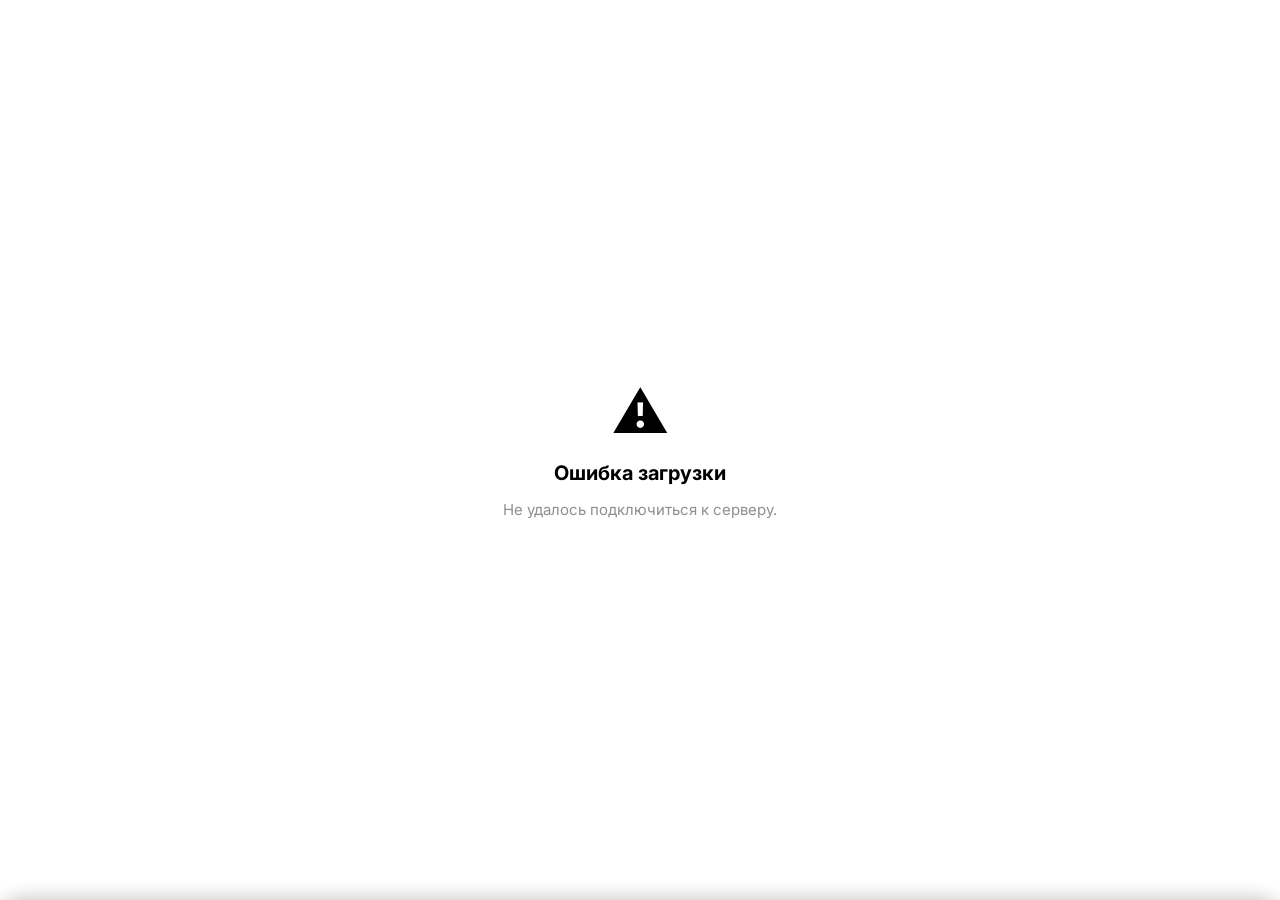
==== src/main/resources/static/mini/plinko/index.html @ 400efb2e "feat: VIP loyalty system — tiers, bi-weekly cashback, mini-app status card" ====
<!DOCTYPE html>
<html lang="ru">
<head>
<meta charset="UTF-8">
<meta name="viewport" content="width=device-width, initial-scale=1.0, user-scalable=no">
<meta http-equiv="Cache-Control" content="no-store, no-cache, must-revalidate">
<meta http-equiv="Pragma" content="no-cache">
<meta http-equiv="Expires" content="0">
<title>Reef Plinko</title>
<link rel="preconnect" href="https://fonts.googleapis.com">
<link rel="stylesheet" href="https://fonts.googleapis.com/css2?family=Inter:wght@400;500;600;700;800&display=swap">
<link rel="stylesheet" href="style.css?v=23">
<script src="https://telegram.org/js/telegram-web-app.js"></script>
</head>
<body>

<!-- Loading -->
<div id="screen-loading"><div class="spinner"></div></div>

<!-- Onboarding / error -->
<div id="screen-onboarding">
    <div class="ob-emoji">🏝️</div>
    <h2 id="ob-title">Сначала зарегистрируйся!</h2>
    <p id="ob-text">Сначала заверши регистрацию в боте — напиши /start</p>
</div>

<!-- App -->
<div id="app">

    <!-- Unified dark game zone: topbar + canvas -->
    <div id="game-zone">
        <div id="topbar">
            <span id="game-title">🪷 Reef Plinko</span>
            <button id="vip-btn" class="vip-badge-btn"><span id="vip-badge">🐚 VIP</span></button>
            <span id="balance-display">🐚 <span id="balance-num">0</span></span>
        </div>

        <!-- Last 10 results strip -->
        <div id="results-strip"></div>

        <div id="canvas-wrap">
            <canvas id="plinko-canvas"></canvas>
            <!-- Result floats as a glass pill over the canvas -->
            <div id="result-bar">
                <span id="result-text" class="neutral">Выбери ставку и бросай</span>
            </div>
        </div>
    </div>

    <div id="controls">

        <!-- Bet card -->
        <div class="ctrl-card">
            <div class="card-label">Ставка <span class="card-hint">баланс: <span id="balance-hint">0</span> 🐚</span></div>
            <div id="bet-row">
                <button class="adj-btn" id="bet-minus">−</button>
                <input type="number" id="bet-input" value="25" min="5"
                       inputmode="numeric" enterkeyhint="done" autocomplete="off">
                <span class="bet-unit">🐚</span>
                <button class="adj-btn" id="bet-plus">+</button>
            </div>
            <div id="mult-btns">
                <button class="mult-btn" data-mult="0.5">½</button>
                <button class="mult-btn" data-mult="2">×2</button>
                <button class="mult-btn" data-mult="5">×5</button>
                <button class="mult-btn" data-mult="10">×10</button>
                <button class="mult-btn" data-mult="max">MAX</button>
            </div>
        </div>

        <!-- Throw button -->
        <button id="throw-btn">БРОСИТЬ</button>
        <div id="auto-progress"><div id="auto-bar"></div></div>

        <!-- Settings card: risk + rows -->
        <div class="ctrl-card">
            <div class="card-label">Риск <span class="card-hint" id="rtp-label">возврат ~95.7%</span></div>
            <div class="seg-ctrl" id="risk-seg">
                <button class="seg-btn" data-val="LOW">🟢 Низкий</button>
                <button class="seg-btn active" data-val="MEDIUM">🟡 Средний</button>
                <button class="seg-btn" data-val="HIGH">🔴 Высокий</button>
            </div>
            <div class="card-label" style="margin-top:12px">Доска</div>
            <div class="seg-ctrl" id="rows-seg">
                <button class="seg-btn active" data-val="8">8 рядов</button>
                <button class="seg-btn" data-val="12" id="rows-btn-12">12 рядов 🔓</button>
            </div>
        </div>

        <!-- Toggles card -->
        <div class="ctrl-card toggles-card">
            <div class="toggle-row">
                <span class="toggle-label">Авто-спин (100x)</span>
                <label class="toggle">
                    <input type="checkbox" id="auto-check">
                    <span class="toggle-track"></span>
                </label>
            </div>
            <div class="toggle-divider"></div>
            <div class="toggle-row">
                <span class="toggle-label">Турбо режим ⚡</span>
                <label class="toggle">
                    <input type="checkbox" id="turbo-check">
                    <span class="toggle-track"></span>
                </label>
            </div>
        </div>

        <!-- Footer: leaderboard + VIP links -->
        <div class="lb-footer">
            <button id="lb-btn" class="link-btn">🏆 Рекорды</button>
            <button id="vip-open-btn" class="link-btn">🪸 Мой статус</button>
        </div>

    </div>

</div>

<!-- Jackpot fullscreen flash -->
<div id="jackpot-flash"></div>

<!-- VIP bottom sheet -->
<div id="vip-overlay">
    <div id="vip-backdrop"></div>
    <div id="vip-sheet">
        <div id="vip-handle"></div>
        <div id="vip-header">
            <span>✨ VIP статус</span>
            <button id="vip-close">✕</button>
        </div>
        <div id="vip-content">
            <div class="lb-placeholder">⏳ Загрузка...</div>
        </div>
    </div>
</div>

<!-- Leaderboard bottom sheet -->
<div id="lb-overlay">
    <div id="lb-backdrop"></div>
    <div id="lb-sheet">
        <div id="lb-handle"></div>
        <div id="lb-header">
            <span>🏆 Рекорды</span>
            <button id="lb-close">✕</button>
        </div>
        <div id="lb-content">
            <div class="lb-placeholder">⏳ Загрузка...</div>
        </div>
    </div>
</div>

<script type="module">
    import { init } from './ui.js?v=23';
    init();
</script>
</body>
</html>
---- src/main/resources/static/mini/plinko/style.css ----
/* Reef Plinko — Light theme + glass specular v1 */

* { box-sizing: border-box; margin: 0; padding: 0; }

:root {
    --bg:      #f2f2f7;
    --surface: #ffffff;
    --border:  #e5e5ea;
    --seg-bg:  #e5e5ea;
    --text:    #000000;
    --text2:   #8e8e93;
    --accent:  #007aff;
    --green:   #34c759;
    --red:     #ff3b30;
    --orange:  #ff9500;
    --gold:    #ff9f0a;
}

html, body {
    height: 100%;
    font-family: 'Inter', -apple-system, system-ui, sans-serif;
    background: var(--bg);
    color: var(--text);
    overflow: hidden;
    user-select: none;
    -webkit-tap-highlight-color: transparent;
}

/* ── Loading ────────────────────────────────────────────────────────────── */

#screen-loading {
    display: flex;
    align-items: center;
    justify-content: center;
    height: 100vh;
    background: var(--bg);
}

.spinner {
    width: 36px; height: 36px;
    border: 3px solid var(--border);
    border-top-color: var(--accent);
    border-radius: 50%;
    animation: spin .8s linear infinite;
}

@keyframes spin { to { transform: rotate(360deg); } }

/* ── Onboarding / error ─────────────────────────────────────────────────── */

#screen-onboarding {
    display: none;
    flex-direction: column;
    align-items: center;
    justify-content: center;
    height: 100vh;
    padding: 32px 24px;
    text-align: center;
    gap: 14px;
    background: var(--surface);
}

.ob-emoji { font-size: 56px; }

#screen-onboarding h2 { font-size: 20px; font-weight: 700; }

#screen-onboarding p {
    font-size: 15px;
    color: var(--text2);
    line-height: 1.5;
    max-width: 280px;
}

/* ── App layout ─────────────────────────────────────────────────────────── */

#app {
    display: none;
    flex-direction: column;
    height: 100vh;
    max-width: 480px;
    margin: 0 auto;
    background: var(--bg);
}

/* ── Game Zone ───────────────────────────────────────────────────────────── */

#game-zone {
    flex-shrink: 0;
    height: min(62vh, 500px);
    display: flex;
    flex-direction: column;
    background: var(--bg);
}

/* ── Header ─────────────────────────────────────────────────────────────── */

#topbar {
    display: flex;
    align-items: center;
    justify-content: space-between;
    padding: 12px 16px 10px;
    flex-shrink: 0;
}

#game-title {
    font-size: 16px;
    font-weight: 700;
    color: var(--text);
}

#balance-display {
    font-size: 14px;
    font-weight: 600;
    color: var(--accent);
    background: rgba(0, 122, 255, 0.09);
    border-radius: 12px;
    padding: 4px 11px;
}

/* ── Canvas ─────────────────────────────────────────────────────────────── */

#canvas-wrap {
    position: relative;
    flex: 1;
    min-height: 0;
    margin: 0 12px 12px;
    border-radius: 20px;
    overflow: hidden;
    background: var(--surface);
    border: 0.5px solid var(--border);
    /* Glass: subtle shadow + bright top highlight */
    box-shadow: 0 1px 6px rgba(0,0,0,0.10),
                inset 0 1px 0 rgba(255,255,255,1);
}

#plinko-canvas { display: block; width: 100%; height: 100%; }

/* ── Result pill ─────────────────────────────────────────────────────────── */

#result-bar {
    position: absolute;
    top: 8px;
    right: 10px;
    z-index: 10;
    pointer-events: none;
    white-space: nowrap;
    background: rgba(255,255,255,0.92);
    border: 1px solid var(--border);
    border-radius: 20px;
    padding: 4px 11px;
    display: flex;
    align-items: center;
    justify-content: center;
    box-shadow: 0 1px 6px rgba(0,0,0,0.08),
                inset 0 1px 0 rgba(255,255,255,1);
    opacity: 0;
    transform: translateY(-4px) scale(0.92);
    transition: opacity .18s ease, transform .18s ease, border-color .15s;
}

#result-bar.visible {
    opacity: 1;
    transform: translateY(0) scale(1);
}

#result-bar.bar-win     { border-color: var(--green); }
#result-bar.bar-loss    { border-color: var(--border); }
#result-bar.bar-jackpot { border-color: var(--gold); box-shadow: 0 1px 10px rgba(255,159,10,.30), inset 0 1px 0 rgba(255,255,255,1); }

#result-text {
    font-size: 12px;
    font-weight: 600;
    color: var(--text2);
    transition: color .15s;
}

#result-text.neutral { color: var(--text2); font-weight: 500; }
#result-text.win     { color: var(--green); font-weight: 700; }
#result-text.loss    { color: var(--text2); }
#result-text.jackpot { color: var(--gold); font-weight: 800; animation: pulse .4s infinite alternate; }

@keyframes pulse { to { transform: scale(1.06); } }

/* ── Results strip ───────────────────────────────────────────────────────── */

#results-strip {
    display: flex;
    justify-content: center;
    gap: 5px;
    padding: 6px 16px 4px;
    flex-shrink: 0;
}

.result-dot {
    width: 8px; height: 8px;
    border-radius: 50%;
    background: var(--border);
    flex-shrink: 0;
    transition: background .2s, transform .15s;
}

.result-dot.win     { background: var(--green); }
.result-dot.loss    { background: var(--red); }
.result-dot.jackpot { background: var(--gold); transform: scale(1.25); }
.result-dot.push    { background: #b0b0b8; }
.result-dot.empty   { background: var(--border); opacity: 0.4; }

.result-dot:first-child:not(.empty) { transform: scale(1.4); }
.result-dot:first-child.jackpot     { transform: scale(1.6); }

/* ── Controls scroll ─────────────────────────────────────────────────────── */

#controls {
    flex: 1;
    overflow-y: auto;
    overflow-x: hidden;
    scrollbar-width: none;
    display: flex;
    flex-direction: column;
    gap: 7px;
    padding: 8px 12px env(safe-area-inset-bottom, 12px);
}

#controls::-webkit-scrollbar { display: none; }

/* ── Card — white with glass highlight ───────────────────────────────────── */

.ctrl-card {
    background: var(--surface);
    border-radius: 14px;
    padding: 13px 14px;
    border: 0.5px solid var(--border);
    /* Glass: shadow + bright specular line at top */
    box-shadow: 0 1px 4px rgba(0,0,0,.06),
                inset 0 1px 0 rgba(255,255,255,1);
    position: relative;
}

/* Thin specular highlight on top edge */
.ctrl-card::before {
    content: '';
    position: absolute;
    top: 0; left: 12px; right: 12px;
    height: 1px;
    background: linear-gradient(90deg, transparent, rgba(255,255,255,0.9), transparent);
    border-radius: 1px;
    pointer-events: none;
}

.card-label {
    font-size: 11px;
    font-weight: 600;
    color: var(--text2);
    text-transform: uppercase;
    letter-spacing: .4px;
    margin-bottom: 8px;
    display: flex;
    align-items: baseline;
    justify-content: space-between;
}

.card-hint {
    font-weight: 500;
    font-size: 11px;
    text-transform: none;
    letter-spacing: 0;
    color: var(--text2);
}

/* ── Bet row ─────────────────────────────────────────────────────────────── */

#bet-row {
    display: flex;
    align-items: center;
    background: var(--bg);
    border-radius: 10px;
    overflow: hidden;
    margin-bottom: 9px;
}

.adj-btn {
    width: 44px; height: 44px;
    background: none;
    border: none;
    font-size: 24px;
    font-weight: 300;
    color: var(--accent);
    cursor: pointer;
    flex-shrink: 0;
    display: flex;
    align-items: center;
    justify-content: center;
    font-family: inherit;
    transition: opacity .1s;
}

.adj-btn:active { opacity: .5; }

#bet-input {
    flex: 1;
    min-width: 0;
    text-align: center;
    font-size: 28px;
    font-weight: 800;
    font-family: inherit;
    color: var(--text);
    background: none;
    border: none;
    outline: none;
    padding: 6px 0;
    -moz-appearance: textfield;
    letter-spacing: -0.5px;
}

#bet-input::-webkit-outer-spin-button,
#bet-input::-webkit-inner-spin-button { -webkit-appearance: none; }

.bet-unit {
    font-size: 20px;
    padding-right: 14px;
    flex-shrink: 0;
    color: var(--text2);
}

/* ── Multiplier chips ────────────────────────────────────────────────────── */

#mult-btns { display: flex; gap: 5px; }

.mult-btn {
    flex: 1;
    padding: 7px 0;
    background: var(--bg);
    border: none;
    border-radius: 9px;
    font-size: 13px;
    font-weight: 700;
    font-family: inherit;
    color: var(--text2);
    cursor: pointer;
    transition: background .12s, color .12s, transform .1s;
}

.mult-btn:active {
    background: var(--accent);
    color: #fff;
    transform: scale(0.93);
}

/* ── Segmented control ───────────────────────────────────────────────────── */

.seg-ctrl {
    display: flex;
    background: var(--seg-bg);
    border-radius: 10px;
    padding: 2px;
    gap: 2px;
}

.seg-btn {
    flex: 1;
    padding: 7px 4px;
    background: transparent;
    border: none;
    border-radius: 8px;
    font-size: 12px;
    font-weight: 500;
    font-family: inherit;
    color: var(--text2);
    cursor: pointer;
    transition: background .18s, color .18s, box-shadow .18s;
    text-align: center;
    white-space: nowrap;
}

.seg-btn.active {
    background: var(--surface);
    color: var(--text);
    font-weight: 600;
    /* Glass highlight on active segment */
    box-shadow: 0 1px 4px rgba(0,0,0,.14),
                inset 0 1px 0 rgba(255,255,255,1);
}

.seg-btn:disabled { opacity: .35; cursor: default; }

/* ── Throw button ────────────────────────────────────────────────────────── */

#throw-btn {
    display: block;
    width: 100%;
    padding: 16px;
    background: linear-gradient(180deg, #1a91ff 0%, #007aff 100%);
    border: none;
    border-radius: 14px;
    color: #fff;
    font-size: 16px;
    font-weight: 800;
    letter-spacing: .8px;
    cursor: pointer;
    transition: background .2s, box-shadow .2s, opacity .15s, transform .1s;
    font-family: inherit;
    flex-shrink: 0;
    box-shadow: 0 4px 20px rgba(0,122,255,.38),
                inset 0 1px 0 rgba(255,255,255,0.28);
    position: relative;
    overflow: hidden;
}

/* Specular shimmer line */
#throw-btn::before {
    content: '';
    position: absolute;
    top: 0; left: 15%; right: 15%;
    height: 1px;
    background: linear-gradient(90deg, transparent, rgba(255,255,255,0.5), transparent);
}

#throw-btn:active { transform: scale(.98); opacity: .9; }

/* Auto-spin active → red = "tap to stop" */
#throw-btn.auto-running {
    background: linear-gradient(180deg, #ff453a 0%, #ff2d20 100%);
    box-shadow: 0 4px 20px rgba(255,59,48,.42),
                inset 0 1px 0 rgba(255,255,255,0.28);
}

/* ── Toggle rows ─────────────────────────────────────────────────────────── */

.toggles-card { padding: 2px 14px; }

.toggle-row {
    display: flex;
    align-items: center;
    justify-content: space-between;
    padding: 12px 0;
}

.toggle-divider { height: 0.5px; background: var(--border); }

.toggle-label { font-size: 15px; font-weight: 500; color: var(--text); }

.toggle {
    position: relative;
    width: 51px; height: 31px;
    flex-shrink: 0;
    cursor: pointer;
}

.toggle input { opacity: 0; width: 0; height: 0; position: absolute; }

.toggle-track {
    position: absolute;
    inset: 0;
    background: var(--seg-bg);
    border-radius: 16px;
    transition: background .22s;
    cursor: pointer;
}

.toggle-track::after {
    content: '';
    position: absolute;
    width: 27px; height: 27px;
    left: 2px; top: 2px;
    background: #fff;
    border-radius: 50%;
    transition: transform .22s;
    box-shadow: 0 2px 6px rgba(0,0,0,.22);
}

.toggle input:checked + .toggle-track { background: var(--green); }
.toggle input:checked + .toggle-track::after { transform: translateX(20px); }

/* ── Footer buttons ──────────────────────────────────────────────────────── */

.lb-footer {
    padding: 0;
    margin-top: 4px;
    padding-bottom: max(20px, env(safe-area-inset-bottom, 20px));
    display: flex;
    gap: 7px;
}

.link-btn {
    display: flex;
    align-items: center;
    justify-content: center;
    flex: 1;
    padding: 14px 16px;
    background: var(--surface);
    border: 0.5px solid var(--border);
    border-radius: 14px;
    font-family: inherit;
    font-size: 14px;
    font-weight: 600;
    color: var(--text);
    cursor: pointer;
    gap: 6px;
    box-shadow: 0 1px 4px rgba(0,0,0,.06),
                inset 0 1px 0 rgba(255,255,255,1);
    transition: opacity .12s, transform .1s;
}

.link-btn:active { opacity: .7; transform: scale(.98); }

/* ── VIP badge in topbar ─────────────────────────────────────────────────── */

.vip-badge-btn {
    background: none;
    border: 1px solid var(--border);
    border-radius: 12px;
    padding: 4px 10px;
    cursor: pointer;
    font-family: inherit;
    transition: opacity .12s, transform .1s;
}

.vip-badge-btn:active { opacity: .7; transform: scale(.95); }

#vip-badge {
    font-size: 12px;
    font-weight: 600;
    letter-spacing: .2px;
    color: var(--text2);
}

/* ── Leaderboard bottom sheet ────────────────────────────────────────────── */

#lb-overlay {
    position: fixed;
    inset: 0;
    z-index: 100;
    display: flex;
    align-items: flex-end;
    pointer-events: none;
}

#lb-overlay.open { pointer-events: all; }

#lb-backdrop {
    position: absolute;
    inset: 0;
    background: rgba(0,0,0,.45);
    opacity: 0;
    transition: opacity .3s;
}

#lb-overlay.open #lb-backdrop { opacity: 1; }

#lb-sheet {
    position: relative;
    width: 100%;
    max-height: 72vh;
    background: var(--surface);
    border-radius: 20px 20px 0 0;
    /* Glass highlight on sheet top edge */
    box-shadow: 0 -2px 20px rgba(0,0,0,0.12),
                inset 0 1px 0 rgba(255,255,255,1);
    transform: translateY(100%);
    transition: transform .3s cubic-bezier(.32,0,.67,0);
    display: flex;
    flex-direction: column;
    overflow: hidden;
}

#lb-overlay.open #lb-sheet { transform: translateY(0); }

#lb-handle {
    width: 40px; height: 4px;
    background: var(--border);
    border-radius: 2px;
    margin: 10px auto 0;
    flex-shrink: 0;
}

#lb-header {
    display: flex;
    align-items: center;
    justify-content: space-between;
    padding: 12px 16px;
    border-bottom: 0.5px solid var(--border);
    flex-shrink: 0;
    font-size: 16px;
    font-weight: 700;
}

#lb-close {
    background: none;
    border: none;
    font-size: 18px;
    color: var(--text2);
    cursor: pointer;
    padding: 0;
    line-height: 1;
}

#lb-content { overflow-y: auto; flex: 1; padding: 12px; }

.lb-placeholder, .lb-empty {
    text-align: center;
    color: var(--text2);
    padding: 40px 0;
    font-size: 15px;
}

.lb-section { margin-bottom: 20px; }

.lb-section-title {
    font-size: 11px;
    font-weight: 700;
    color: var(--text2);
    text-transform: uppercase;
    letter-spacing: .6px;
    margin-bottom: 8px;
    padding: 0 2px;
}

.lb-row {
    display: flex;
    align-items: center;
    padding: 10px 12px;
    background: var(--bg);
    border-radius: 10px;
    margin-bottom: 4px;
    gap: 10px;
}

.lb-rank { font-size: 16px; min-width: 26px; text-align: center; flex-shrink: 0; }
.lb-name { flex: 1; font-size: 14px; font-weight: 500; overflow: hidden; text-overflow: ellipsis; white-space: nowrap; }
.lb-val  { font-size: 14px; font-weight: 700; color: var(--green); }
.lb-sub  { font-size: 12px; color: var(--text2); }

/* ── Auto-spin progress bar ─────────────────────────────────────────────── */

#auto-progress {
    display: none;
    height: 3px;
    background: var(--border);
    border-radius: 2px;
    overflow: hidden;
    margin-top: -5px;
    flex-shrink: 0;
}

#auto-bar {
    height: 100%;
    width: 100%;
    background: var(--orange);
    border-radius: 2px;
    transition: width .35s linear;
}

/* ── Broke state ─────────────────────────────────────────────────────────── */

#throw-btn.broke {
    background: var(--seg-bg);
    color: var(--text2);
    box-shadow: none;
}

#throw-btn:disabled {
    opacity: 1;
    cursor: default;
    transform: none !important;
}

/* ── Jackpot flash ───────────────────────────────────────────────────────── */

#jackpot-flash {
    position: fixed;
    inset: 0;
    z-index: 999;
    pointer-events: none;
    opacity: 0;
    background: radial-gradient(ellipse at center,
        rgba(255,200,50,0.45) 0%,
        rgba(255,160,0,0.20) 45%,
        transparent 72%);
}

#jackpot-flash.active { animation: jackpotBurst .65s ease-out forwards; }

@keyframes jackpotBurst {
    0%   { opacity: 1; transform: scale(0.95); }
    30%  { opacity: 1; transform: scale(1.02); }
    100% { opacity: 0; transform: scale(1.06); }
}

/* ── VIP bottom sheet ────────────────────────────────────────────────────── */

#vip-overlay {
    position: fixed;
    inset: 0;
    z-index: 100;
    display: flex;
    align-items: flex-end;
    pointer-events: none;
}

#vip-overlay.open { pointer-events: all; }

#vip-backdrop {
    position: absolute;
    inset: 0;
    background: rgba(0,0,0,.45);
    opacity: 0;
    transition: opacity .3s;
}

#vip-overlay.open #vip-backdrop { opacity: 1; }

#vip-sheet {
    position: relative;
    width: 100%;
    max-height: 82vh;
    background: var(--surface);
    border-radius: 20px 20px 0 0;
    box-shadow: 0 -2px 20px rgba(0,0,0,.12),
                inset 0 1px 0 rgba(255,255,255,1);
    transform: translateY(100%);
    transition: transform .3s cubic-bezier(.32,0,.67,0);
    display: flex;
    flex-direction: column;
    overflow: hidden;
}

#vip-overlay.open #vip-sheet { transform: translateY(0); }

#vip-handle {
    width: 40px; height: 4px;
    background: var(--border);
    border-radius: 2px;
    margin: 10px auto 0;
    flex-shrink: 0;
}

#vip-header {
    display: flex;
    align-items: center;
    justify-content: space-between;
    padding: 12px 16px;
    border-bottom: 0.5px solid var(--border);
    flex-shrink: 0;
    font-size: 16px;
    font-weight: 700;
}

#vip-close {
    background: none;
    border: none;
    font-size: 18px;
    color: var(--text2);
    cursor: pointer;
    padding: 0;
    line-height: 1;
}

#vip-content {
    overflow-y: auto;
    flex: 1;
    padding: 16px;
    display: flex;
    flex-direction: column;
    gap: 14px;
    padding-bottom: max(20px, env(safe-area-inset-bottom, 20px));
}

/* Hero card */
.vip-hero {
    display: flex;
    flex-direction: column;
    align-items: center;
    padding: 20px 16px 16px;
    border: 1.5px solid;
    border-radius: 18px;
    text-align: center;
    gap: 4px;
}

.vip-hero-icon { font-size: 44px; line-height: 1.2; }

.vip-hero-name {
    font-size: 22px;
    font-weight: 800;
    letter-spacing: -.3px;
}

.vip-hero-wager {
    font-size: 13px;
    color: var(--text2);
    margin-top: 2px;
}

/* Section title */
.vip-section-title {
    font-size: 11px;
    font-weight: 700;
    color: var(--text2);
    text-transform: uppercase;
    letter-spacing: .6px;
    margin-top: 2px;
}

/* Progress bar */
.vip-progress-wrap { display: flex; flex-direction: column; gap: 6px; }

.vip-progress-labels {
    display: flex;
    justify-content: space-between;
    font-size: 12px;
    font-weight: 600;
    color: var(--text2);
}

.vip-progress-bar {
    height: 6px;
    background: var(--bg);
    border-radius: 3px;
    overflow: hidden;
}

.vip-progress-fill {
    height: 100%;
    border-radius: 3px;
    transition: width .4s ease;
    min-width: 4px;
}

.vip-progress-sub {
    font-size: 12px;
    color: var(--text2);
    text-align: center;
}

.vip-max-label {
    text-align: center;
    font-size: 14px;
    font-weight: 600;
    color: var(--gold);
    padding: 8px 0;
}

/* Cashback info row */
.vip-cashback-row {
    display: flex;
    align-items: center;
    gap: 10px;
    background: var(--bg);
    border-radius: 14px;
    padding: 14px 16px;
}

.vip-cashback-cell { flex: 1; text-align: center; }

.vip-cashback-num {
    font-size: 18px;
    font-weight: 800;
    color: var(--text);
    letter-spacing: -.5px;
}

.vip-cashback-label {
    font-size: 11px;
    color: var(--text2);
    margin-top: 2px;
}

.vip-cashback-arrow {
    font-size: 18px;
    color: var(--text2);
    flex-shrink: 0;
}

.vip-cashback-locked {
    text-align: center;
    font-size: 13px;
    color: var(--text2);
    padding: 12px 0;
}

/* Tiers list */
.vip-tiers-list {
    display: flex;
    flex-direction: column;
    gap: 6px;
}

.vip-tier-row {
    display: flex;
    align-items: center;
    gap: 12px;
    padding: 12px 14px;
    background: var(--bg);
    border-radius: 12px;
    border: 1px solid transparent;
    transition: border-color .2s;
}

.vip-tier-row.reached { background: var(--bg); }
.vip-tier-row.active  { border-color: currentColor; background: var(--surface); box-shadow: 0 1px 6px rgba(0,0,0,.06); }

.vip-tier-icon { font-size: 22px; flex-shrink: 0; }

.vip-tier-info { flex: 1; }

.vip-tier-name { font-size: 15px; font-weight: 700; }

.vip-tier-req { font-size: 12px; color: var(--text2); margin-top: 1px; }

.vip-tier-cb {
    font-size: 18px;
    font-weight: 800;
    flex-shrink: 0;
}

/* Footer note */
.vip-footer-note {
    font-size: 12px;
    color: var(--text2);
    text-align: center;
    line-height: 1.5;
    padding: 4px 8px;
}
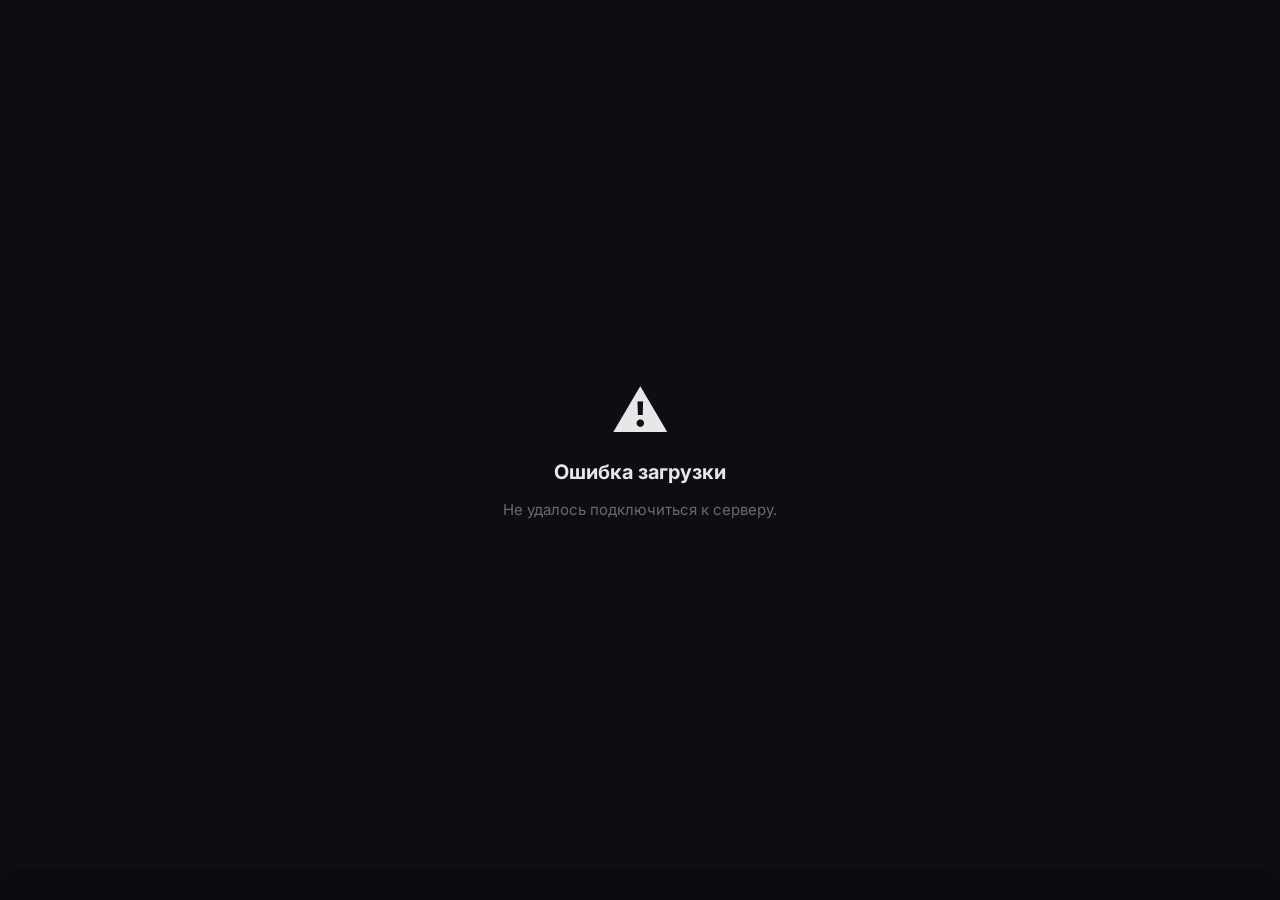
==== commit 30256414: "design: dark game zone + curated palette, no more school-project colors" ====
--- a/src/main/resources/static/mini/plinko/index.html
+++ b/src/main/resources/static/mini/plinko/index.html
@@ -9,7 +9,7 @@
 <title>Reef Plinko</title>
 <link rel="preconnect" href="https://fonts.googleapis.com">
 <link rel="stylesheet" href="https://fonts.googleapis.com/css2?family=Inter:wght@400;500;600;700;800&display=swap">
-<link rel="stylesheet" href="style.css?v=23">
+<link rel="stylesheet" href="style.css?v=25">
 <script src="https://telegram.org/js/telegram-web-app.js"></script>
 </head>
 <body>
@@ -150,7 +150,7 @@
 </div>
 
 <script type="module">
-    import { init } from './ui.js?v=23';
+    import { init } from './ui.js?v=25';
     init();
 </script>
 </body>
--- a/src/main/resources/static/mini/plinko/style.css
+++ b/src/main/resources/static/mini/plinko/style.css
@@ -1,45 +1,59 @@
-/* Reef Plinko — Light theme + glass specular v1 */
+/* Reef Plinko — Premium redesign v2 */
 
 * { box-sizing: border-box; margin: 0; padding: 0; }
 
 :root {
-    --bg:      #f2f2f7;
-    --surface: #ffffff;
-    --border:  #e5e5ea;
-    --seg-bg:  #e5e5ea;
-    --text:    #000000;
-    --text2:   #8e8e93;
-    --accent:  #007aff;
-    --green:   #34c759;
-    --red:     #ff3b30;
-    --orange:  #ff9500;
-    --gold:    #ff9f0a;
+    /* ── Controls (light) */
+    --bg:       #eef0f3;
+    --surface:  #ffffff;
+    --border:   rgba(0, 0, 0, 0.08);
+    --seg-bg:   #e4e6ea;
+    --text:     #111827;
+    --text2:    #6b7280;
+    --accent:   #2563eb;
+    --green:    #16a34a;
+    --red:      #dc2626;
+    --orange:   #ea580c;
+    --gold:     #d97706;
+
+    /* ── Game zone (dark) */
+    --zone-bg:      #0c0e14;
+    --zone-surface: #161923;
+    --zone-border:  rgba(255, 255, 255, 0.07);
+    --zone-text:    rgba(255, 255, 255, 0.90);
+    --zone-text2:   rgba(255, 255, 255, 0.38);
+    --zone-accent:  #60a5fa;
+
+    /* ── Shadows */
+    --shadow-card:  0 1px 2px rgba(0,0,0,0.04), 0 3px 12px rgba(0,0,0,0.06);
+    --shadow-btn:   0 4px 20px rgba(37,99,235,.28), inset 0 1px 0 rgba(255,255,255,0.18);
+    --shadow-sheet: 0 -4px 32px rgba(0,0,0,0.14), inset 0 1px 0 rgba(255,255,255,0.06);
 }
 
 html, body {
     height: 100%;
     font-family: 'Inter', -apple-system, system-ui, sans-serif;
-    background: var(--bg);
+    background: var(--zone-bg);
     color: var(--text);
     overflow: hidden;
     user-select: none;
     -webkit-tap-highlight-color: transparent;
 }
 
-/* ── Loading ────────────────────────────────────────────────────────────── */
+/* ── Loading ─────────────────────────────────────────────────────────────── */
 
 #screen-loading {
     display: flex;
     align-items: center;
     justify-content: center;
     height: 100vh;
-    background: var(--bg);
+    background: var(--zone-bg);
 }
 
 .spinner {
-    width: 36px; height: 36px;
-    border: 3px solid var(--border);
-    border-top-color: var(--accent);
+    width: 34px; height: 34px;
+    border: 2.5px solid rgba(255,255,255,0.12);
+    border-top-color: var(--zone-accent);
     border-radius: 50%;
     animation: spin .8s linear infinite;
 }
@@ -57,17 +71,18 @@
     padding: 32px 24px;
     text-align: center;
     gap: 14px;
-    background: var(--surface);
+    background: var(--zone-bg);
+    color: var(--zone-text);
 }
 
 .ob-emoji { font-size: 56px; }
 
-#screen-onboarding h2 { font-size: 20px; font-weight: 700; }
+#screen-onboarding h2 { font-size: 20px; font-weight: 700; color: var(--zone-text); }
 
 #screen-onboarding p {
     font-size: 15px;
-    color: var(--text2);
-    line-height: 1.5;
+    color: var(--zone-text2);
+    line-height: 1.6;
     max-width: 280px;
 }
 
@@ -79,58 +94,109 @@
     height: 100vh;
     max-width: 480px;
     margin: 0 auto;
-    background: var(--bg);
-}
-
-/* ── Game Zone ───────────────────────────────────────────────────────────── */
+    background: var(--zone-bg);
+}
+
+/* ── Game Zone — dark ────────────────────────────────────────────────────── */
 
 #game-zone {
     flex-shrink: 0;
     height: min(62vh, 500px);
     display: flex;
     flex-direction: column;
-    background: var(--bg);
-}
-
-/* ── Header ─────────────────────────────────────────────────────────────── */
+    background: var(--zone-bg);
+}
+
+/* ── Topbar ──────────────────────────────────────────────────────────────── */
 
 #topbar {
     display: flex;
     align-items: center;
     justify-content: space-between;
-    padding: 12px 16px 10px;
+    padding: 14px 16px 10px;
     flex-shrink: 0;
 }
 
 #game-title {
-    font-size: 16px;
+    font-size: 15px;
     font-weight: 700;
-    color: var(--text);
+    letter-spacing: -0.2px;
+    color: var(--zone-text);
 }
 
 #balance-display {
-    font-size: 14px;
+    font-size: 13px;
     font-weight: 600;
-    color: var(--accent);
-    background: rgba(0, 122, 255, 0.09);
-    border-radius: 12px;
+    color: var(--zone-accent);
+    background: rgba(96, 165, 250, 0.12);
+    border-radius: 10px;
     padding: 4px 11px;
-}
-
-/* ── Canvas ─────────────────────────────────────────────────────────────── */
+    border: 1px solid rgba(96,165,250,0.15);
+}
+
+/* ── VIP badge (on dark topbar) ─────────────────────────────────────────── */
+
+.vip-badge-btn {
+    background: rgba(255,255,255,0.05);
+    border: 1px solid rgba(255,255,255,0.12);
+    border-radius: 10px;
+    padding: 4px 10px;
+    cursor: pointer;
+    font-family: inherit;
+    transition: opacity .15s, background .15s;
+}
+
+.vip-badge-btn:active { opacity: .65; background: rgba(255,255,255,0.09); }
+
+#vip-badge {
+    font-size: 12px;
+    font-weight: 600;
+    letter-spacing: .1px;
+    color: rgba(255,255,255,0.50);
+}
+
+/* ── Results strip ───────────────────────────────────────────────────────── */
+
+#results-strip {
+    display: flex;
+    justify-content: center;
+    gap: 5px;
+    padding: 4px 16px;
+    flex-shrink: 0;
+}
+
+.result-dot {
+    width: 7px; height: 7px;
+    border-radius: 50%;
+    background: rgba(255,255,255,0.12);
+    flex-shrink: 0;
+    transition: background .2s, transform .15s;
+}
+
+.result-dot.win     { background: #4ade80; }
+.result-dot.loss    { background: rgba(255,255,255,0.22); }
+.result-dot.jackpot { background: #fbbf24; transform: scale(1.3); }
+.result-dot.push    { background: rgba(255,255,255,0.28); }
+.result-dot.empty   { background: rgba(255,255,255,0.07); }
+
+.result-dot:first-child:not(.empty) { transform: scale(1.45); }
+.result-dot:first-child.jackpot     { transform: scale(1.6); }
+
+/* ── Canvas ──────────────────────────────────────────────────────────────── */
 
 #canvas-wrap {
     position: relative;
     flex: 1;
     min-height: 0;
-    margin: 0 12px 12px;
-    border-radius: 20px;
+    margin: 4px 12px 12px;
+    border-radius: 18px;
     overflow: hidden;
-    background: var(--surface);
-    border: 0.5px solid var(--border);
-    /* Glass: subtle shadow + bright top highlight */
-    box-shadow: 0 1px 6px rgba(0,0,0,0.10),
-                inset 0 1px 0 rgba(255,255,255,1);
+    background: #ffffff;
+    border: 1px solid rgba(255,255,255,0.08);
+    box-shadow:
+        0 12px 40px rgba(0,0,0,0.50),
+        0  2px  8px rgba(0,0,0,0.35),
+        inset 0 1px 0 rgba(255,255,255,0.85);
 }
 
 #plinko-canvas { display: block; width: 100%; height: 100%; }
@@ -139,23 +205,18 @@
 
 #result-bar {
     position: absolute;
-    top: 8px;
-    right: 10px;
+    top: 8px; right: 10px;
     z-index: 10;
     pointer-events: none;
     white-space: nowrap;
-    background: rgba(255,255,255,0.92);
-    border: 1px solid var(--border);
+    background: rgba(255,255,255,0.94);
+    border: 1px solid rgba(0,0,0,0.08);
     border-radius: 20px;
-    padding: 4px 11px;
-    display: flex;
-    align-items: center;
-    justify-content: center;
-    box-shadow: 0 1px 6px rgba(0,0,0,0.08),
-                inset 0 1px 0 rgba(255,255,255,1);
+    padding: 4px 12px;
+    box-shadow: 0 2px 8px rgba(0,0,0,0.10);
     opacity: 0;
-    transform: translateY(-4px) scale(0.92);
-    transition: opacity .18s ease, transform .18s ease, border-color .15s;
+    transform: translateY(-4px) scale(0.93);
+    transition: opacity .18s ease, transform .18s ease, border-color .12s;
 }
 
 #result-bar.visible {
@@ -163,52 +224,24 @@
     transform: translateY(0) scale(1);
 }
 
-#result-bar.bar-win     { border-color: var(--green); }
-#result-bar.bar-loss    { border-color: var(--border); }
-#result-bar.bar-jackpot { border-color: var(--gold); box-shadow: 0 1px 10px rgba(255,159,10,.30), inset 0 1px 0 rgba(255,255,255,1); }
+#result-bar.bar-win     { border-color: #16a34a44; }
+#result-bar.bar-jackpot { border-color: var(--gold); box-shadow: 0 2px 12px rgba(217,119,6,.25); }
 
 #result-text {
     font-size: 12px;
     font-weight: 600;
     color: var(--text2);
-    transition: color .15s;
+    transition: color .12s;
 }
 
 #result-text.neutral { color: var(--text2); font-weight: 500; }
-#result-text.win     { color: var(--green); font-weight: 700; }
+#result-text.win     { color: #15803d; font-weight: 700; }
 #result-text.loss    { color: var(--text2); }
 #result-text.jackpot { color: var(--gold); font-weight: 800; animation: pulse .4s infinite alternate; }
 
-@keyframes pulse { to { transform: scale(1.06); } }
-
-/* ── Results strip ───────────────────────────────────────────────────────── */
-
-#results-strip {
-    display: flex;
-    justify-content: center;
-    gap: 5px;
-    padding: 6px 16px 4px;
-    flex-shrink: 0;
-}
-
-.result-dot {
-    width: 8px; height: 8px;
-    border-radius: 50%;
-    background: var(--border);
-    flex-shrink: 0;
-    transition: background .2s, transform .15s;
-}
-
-.result-dot.win     { background: var(--green); }
-.result-dot.loss    { background: var(--red); }
-.result-dot.jackpot { background: var(--gold); transform: scale(1.25); }
-.result-dot.push    { background: #b0b0b8; }
-.result-dot.empty   { background: var(--border); opacity: 0.4; }
-
-.result-dot:first-child:not(.empty) { transform: scale(1.4); }
-.result-dot:first-child.jackpot     { transform: scale(1.6); }
-
-/* ── Controls scroll ─────────────────────────────────────────────────────── */
+@keyframes pulse { to { transform: scale(1.05); } }
+
+/* ── Controls — light ────────────────────────────────────────────────────── */
 
 #controls {
     flex: 1;
@@ -217,34 +250,22 @@
     scrollbar-width: none;
     display: flex;
     flex-direction: column;
-    gap: 7px;
-    padding: 8px 12px env(safe-area-inset-bottom, 12px);
+    gap: 8px;
+    padding: 10px 12px env(safe-area-inset-bottom, 12px);
+    background: var(--bg);
+    border-radius: 24px 24px 0 0;
 }
 
 #controls::-webkit-scrollbar { display: none; }
 
-/* ── Card — white with glass highlight ───────────────────────────────────── */
+/* ── Card ────────────────────────────────────────────────────────────────── */
 
 .ctrl-card {
     background: var(--surface);
-    border-radius: 14px;
-    padding: 13px 14px;
-    border: 0.5px solid var(--border);
-    /* Glass: shadow + bright specular line at top */
-    box-shadow: 0 1px 4px rgba(0,0,0,.06),
-                inset 0 1px 0 rgba(255,255,255,1);
-    position: relative;
-}
-
-/* Thin specular highlight on top edge */
-.ctrl-card::before {
-    content: '';
-    position: absolute;
-    top: 0; left: 12px; right: 12px;
-    height: 1px;
-    background: linear-gradient(90deg, transparent, rgba(255,255,255,0.9), transparent);
-    border-radius: 1px;
-    pointer-events: none;
+    border-radius: 16px;
+    padding: 14px 14px;
+    border: 1px solid var(--border);
+    box-shadow: var(--shadow-card);
 }
 
 .card-label {
@@ -252,8 +273,8 @@
     font-weight: 600;
     color: var(--text2);
     text-transform: uppercase;
-    letter-spacing: .4px;
-    margin-bottom: 8px;
+    letter-spacing: .5px;
+    margin-bottom: 9px;
     display: flex;
     align-items: baseline;
     justify-content: space-between;
@@ -273,17 +294,17 @@
     display: flex;
     align-items: center;
     background: var(--bg);
-    border-radius: 10px;
+    border-radius: 12px;
     overflow: hidden;
-    margin-bottom: 9px;
+    margin-bottom: 10px;
 }
 
 .adj-btn {
-    width: 44px; height: 44px;
+    width: 44px; height: 48px;
     background: none;
     border: none;
-    font-size: 24px;
-    font-weight: 300;
+    font-size: 22px;
+    font-weight: 400;
     color: var(--accent);
     cursor: pointer;
     flex-shrink: 0;
@@ -294,14 +315,15 @@
     transition: opacity .1s;
 }
 
-.adj-btn:active { opacity: .5; }
+.adj-btn:active { opacity: .45; }
 
 #bet-input {
     flex: 1;
     min-width: 0;
     text-align: center;
-    font-size: 28px;
+    font-size: 32px;
     font-weight: 800;
+    letter-spacing: -1px;
     font-family: inherit;
     color: var(--text);
     background: none;
@@ -309,14 +331,13 @@
     outline: none;
     padding: 6px 0;
     -moz-appearance: textfield;
-    letter-spacing: -0.5px;
 }
 
 #bet-input::-webkit-outer-spin-button,
 #bet-input::-webkit-inner-spin-button { -webkit-appearance: none; }
 
 .bet-unit {
-    font-size: 20px;
+    font-size: 18px;
     padding-right: 14px;
     flex-shrink: 0;
     color: var(--text2);
@@ -332,18 +353,18 @@
     background: var(--bg);
     border: none;
     border-radius: 9px;
-    font-size: 13px;
+    font-size: 12px;
     font-weight: 700;
     font-family: inherit;
     color: var(--text2);
     cursor: pointer;
-    transition: background .12s, color .12s, transform .1s;
+    transition: background .1s, color .1s, transform .08s;
 }
 
 .mult-btn:active {
     background: var(--accent);
     color: #fff;
-    transform: scale(0.93);
+    transform: scale(0.92);
 }
 
 /* ── Segmented control ───────────────────────────────────────────────────── */
@@ -351,7 +372,7 @@
 .seg-ctrl {
     display: flex;
     background: var(--seg-bg);
-    border-radius: 10px;
+    border-radius: 11px;
     padding: 2px;
     gap: 2px;
 }
@@ -361,7 +382,7 @@
     padding: 7px 4px;
     background: transparent;
     border: none;
-    border-radius: 8px;
+    border-radius: 9px;
     font-size: 12px;
     font-weight: 500;
     font-family: inherit;
@@ -376,12 +397,10 @@
     background: var(--surface);
     color: var(--text);
     font-weight: 600;
-    /* Glass highlight on active segment */
-    box-shadow: 0 1px 4px rgba(0,0,0,.14),
-                inset 0 1px 0 rgba(255,255,255,1);
-}
-
-.seg-btn:disabled { opacity: .35; cursor: default; }
+    box-shadow: 0 1px 5px rgba(0,0,0,0.10), 0 0 0 0.5px rgba(0,0,0,0.05);
+}
+
+.seg-btn:disabled { opacity: .32; cursor: default; }
 
 /* ── Throw button ────────────────────────────────────────────────────────── */
 
@@ -389,39 +408,37 @@
     display: block;
     width: 100%;
     padding: 16px;
-    background: linear-gradient(180deg, #1a91ff 0%, #007aff 100%);
+    background: linear-gradient(160deg, #3b82f6 0%, #1d4ed8 100%);
     border: none;
-    border-radius: 14px;
+    border-radius: 16px;
     color: #fff;
-    font-size: 16px;
+    font-size: 15px;
     font-weight: 800;
-    letter-spacing: .8px;
+    letter-spacing: .6px;
     cursor: pointer;
-    transition: background .2s, box-shadow .2s, opacity .15s, transform .1s;
     font-family: inherit;
     flex-shrink: 0;
-    box-shadow: 0 4px 20px rgba(0,122,255,.38),
-                inset 0 1px 0 rgba(255,255,255,0.28);
-    position: relative;
-    overflow: hidden;
-}
-
-/* Specular shimmer line */
-#throw-btn::before {
-    content: '';
-    position: absolute;
-    top: 0; left: 15%; right: 15%;
-    height: 1px;
-    background: linear-gradient(90deg, transparent, rgba(255,255,255,0.5), transparent);
+    box-shadow: var(--shadow-btn);
+    transition: opacity .15s, transform .1s, background .2s, box-shadow .2s;
 }
 
 #throw-btn:active { transform: scale(.98); opacity: .9; }
 
-/* Auto-spin active → red = "tap to stop" */
 #throw-btn.auto-running {
-    background: linear-gradient(180deg, #ff453a 0%, #ff2d20 100%);
-    box-shadow: 0 4px 20px rgba(255,59,48,.42),
-                inset 0 1px 0 rgba(255,255,255,0.28);
+    background: linear-gradient(160deg, #ef4444 0%, #b91c1c 100%);
+    box-shadow: 0 4px 20px rgba(185,28,28,.32), inset 0 1px 0 rgba(255,255,255,0.16);
+}
+
+#throw-btn.broke {
+    background: var(--seg-bg);
+    color: var(--text2);
+    box-shadow: none;
+}
+
+#throw-btn:disabled {
+    opacity: 1;
+    cursor: default;
+    transform: none !important;
 }
 
 /* ── Toggle rows ─────────────────────────────────────────────────────────── */
@@ -432,10 +449,10 @@
     display: flex;
     align-items: center;
     justify-content: space-between;
-    padding: 12px 0;
-}
-
-.toggle-divider { height: 0.5px; background: var(--border); }
+    padding: 13px 0;
+}
+
+.toggle-divider { height: 1px; background: var(--border); }
 
 .toggle-label { font-size: 15px; font-weight: 500; color: var(--text); }
 
@@ -465,180 +482,21 @@
     background: #fff;
     border-radius: 50%;
     transition: transform .22s;
-    box-shadow: 0 2px 6px rgba(0,0,0,.22);
+    box-shadow: 0 1px 4px rgba(0,0,0,0.18), 0 2px 8px rgba(0,0,0,0.10);
 }
 
 .toggle input:checked + .toggle-track { background: var(--green); }
 .toggle input:checked + .toggle-track::after { transform: translateX(20px); }
-
-/* ── Footer buttons ──────────────────────────────────────────────────────── */
-
-.lb-footer {
-    padding: 0;
-    margin-top: 4px;
-    padding-bottom: max(20px, env(safe-area-inset-bottom, 20px));
-    display: flex;
-    gap: 7px;
-}
-
-.link-btn {
-    display: flex;
-    align-items: center;
-    justify-content: center;
-    flex: 1;
-    padding: 14px 16px;
-    background: var(--surface);
-    border: 0.5px solid var(--border);
-    border-radius: 14px;
-    font-family: inherit;
-    font-size: 14px;
-    font-weight: 600;
-    color: var(--text);
-    cursor: pointer;
-    gap: 6px;
-    box-shadow: 0 1px 4px rgba(0,0,0,.06),
-                inset 0 1px 0 rgba(255,255,255,1);
-    transition: opacity .12s, transform .1s;
-}
-
-.link-btn:active { opacity: .7; transform: scale(.98); }
-
-/* ── VIP badge in topbar ─────────────────────────────────────────────────── */
-
-.vip-badge-btn {
-    background: none;
-    border: 1px solid var(--border);
-    border-radius: 12px;
-    padding: 4px 10px;
-    cursor: pointer;
-    font-family: inherit;
-    transition: opacity .12s, transform .1s;
-}
-
-.vip-badge-btn:active { opacity: .7; transform: scale(.95); }
-
-#vip-badge {
-    font-size: 12px;
-    font-weight: 600;
-    letter-spacing: .2px;
-    color: var(--text2);
-}
-
-/* ── Leaderboard bottom sheet ────────────────────────────────────────────── */
-
-#lb-overlay {
-    position: fixed;
-    inset: 0;
-    z-index: 100;
-    display: flex;
-    align-items: flex-end;
-    pointer-events: none;
-}
-
-#lb-overlay.open { pointer-events: all; }
-
-#lb-backdrop {
-    position: absolute;
-    inset: 0;
-    background: rgba(0,0,0,.45);
-    opacity: 0;
-    transition: opacity .3s;
-}
-
-#lb-overlay.open #lb-backdrop { opacity: 1; }
-
-#lb-sheet {
-    position: relative;
-    width: 100%;
-    max-height: 72vh;
-    background: var(--surface);
-    border-radius: 20px 20px 0 0;
-    /* Glass highlight on sheet top edge */
-    box-shadow: 0 -2px 20px rgba(0,0,0,0.12),
-                inset 0 1px 0 rgba(255,255,255,1);
-    transform: translateY(100%);
-    transition: transform .3s cubic-bezier(.32,0,.67,0);
-    display: flex;
-    flex-direction: column;
-    overflow: hidden;
-}
-
-#lb-overlay.open #lb-sheet { transform: translateY(0); }
-
-#lb-handle {
-    width: 40px; height: 4px;
-    background: var(--border);
-    border-radius: 2px;
-    margin: 10px auto 0;
-    flex-shrink: 0;
-}
-
-#lb-header {
-    display: flex;
-    align-items: center;
-    justify-content: space-between;
-    padding: 12px 16px;
-    border-bottom: 0.5px solid var(--border);
-    flex-shrink: 0;
-    font-size: 16px;
-    font-weight: 700;
-}
-
-#lb-close {
-    background: none;
-    border: none;
-    font-size: 18px;
-    color: var(--text2);
-    cursor: pointer;
-    padding: 0;
-    line-height: 1;
-}
-
-#lb-content { overflow-y: auto; flex: 1; padding: 12px; }
-
-.lb-placeholder, .lb-empty {
-    text-align: center;
-    color: var(--text2);
-    padding: 40px 0;
-    font-size: 15px;
-}
-
-.lb-section { margin-bottom: 20px; }
-
-.lb-section-title {
-    font-size: 11px;
-    font-weight: 700;
-    color: var(--text2);
-    text-transform: uppercase;
-    letter-spacing: .6px;
-    margin-bottom: 8px;
-    padding: 0 2px;
-}
-
-.lb-row {
-    display: flex;
-    align-items: center;
-    padding: 10px 12px;
-    background: var(--bg);
-    border-radius: 10px;
-    margin-bottom: 4px;
-    gap: 10px;
-}
-
-.lb-rank { font-size: 16px; min-width: 26px; text-align: center; flex-shrink: 0; }
-.lb-name { flex: 1; font-size: 14px; font-weight: 500; overflow: hidden; text-overflow: ellipsis; white-space: nowrap; }
-.lb-val  { font-size: 14px; font-weight: 700; color: var(--green); }
-.lb-sub  { font-size: 12px; color: var(--text2); }
 
 /* ── Auto-spin progress bar ─────────────────────────────────────────────── */
 
 #auto-progress {
     display: none;
     height: 3px;
-    background: var(--border);
+    background: var(--seg-bg);
     border-radius: 2px;
     overflow: hidden;
-    margin-top: -5px;
+    margin-top: -6px;
     flex-shrink: 0;
 }
 
@@ -650,19 +508,161 @@
     transition: width .35s linear;
 }
 
-/* ── Broke state ─────────────────────────────────────────────────────────── */
-
-#throw-btn.broke {
+/* ── Footer buttons ──────────────────────────────────────────────────────── */
+
+.lb-footer {
+    margin-top: 2px;
+    padding-bottom: max(20px, env(safe-area-inset-bottom, 20px));
+    display: flex;
+    gap: 8px;
+}
+
+.link-btn {
+    display: flex;
+    align-items: center;
+    justify-content: center;
+    flex: 1;
+    padding: 13px 16px;
+    background: var(--surface);
+    border: 1px solid var(--border);
+    border-radius: 14px;
+    font-family: inherit;
+    font-size: 13px;
+    font-weight: 600;
+    color: var(--text2);
+    cursor: pointer;
+    gap: 6px;
+    box-shadow: var(--shadow-card);
+    transition: opacity .12s, transform .08s;
+}
+
+.link-btn:active { opacity: .65; transform: scale(.97); }
+
+/* ── Bottom sheets (leaderboard + VIP) ──────────────────────────────────── */
+
+#lb-overlay,
+#vip-overlay {
+    position: fixed;
+    inset: 0;
+    z-index: 100;
+    display: flex;
+    align-items: flex-end;
+    pointer-events: none;
+}
+
+#lb-overlay.open,
+#vip-overlay.open { pointer-events: all; }
+
+#lb-backdrop,
+#vip-backdrop {
+    position: absolute;
+    inset: 0;
+    background: rgba(0,0,0,0.55);
+    opacity: 0;
+    transition: opacity .3s;
+    backdrop-filter: blur(4px);
+    -webkit-backdrop-filter: blur(4px);
+}
+
+#lb-overlay.open #lb-backdrop,
+#vip-overlay.open #vip-backdrop { opacity: 1; }
+
+#lb-sheet,
+#vip-sheet {
+    position: relative;
+    width: 100%;
+    background: var(--surface);
+    border-radius: 22px 22px 0 0;
+    box-shadow: var(--shadow-sheet);
+    transform: translateY(100%);
+    transition: transform .32s cubic-bezier(.25,.46,.45,.94);
+    display: flex;
+    flex-direction: column;
+    overflow: hidden;
+}
+
+#lb-sheet  { max-height: 72vh; }
+#vip-sheet { max-height: 84vh; }
+
+#lb-overlay.open  #lb-sheet,
+#vip-overlay.open #vip-sheet { transform: translateY(0); }
+
+#lb-handle,
+#vip-handle {
+    width: 36px; height: 4px;
     background: var(--seg-bg);
-    color: var(--text2);
-    box-shadow: none;
-}
-
-#throw-btn:disabled {
-    opacity: 1;
-    cursor: default;
-    transform: none !important;
-}
+    border-radius: 2px;
+    margin: 10px auto 0;
+    flex-shrink: 0;
+}
+
+#lb-header,
+#vip-header {
+    display: flex;
+    align-items: center;
+    justify-content: space-between;
+    padding: 12px 16px;
+    border-bottom: 1px solid var(--border);
+    flex-shrink: 0;
+    font-size: 16px;
+    font-weight: 700;
+    color: var(--text);
+}
+
+#lb-close,
+#vip-close {
+    width: 28px; height: 28px;
+    background: var(--bg);
+    border: none;
+    border-radius: 50%;
+    font-size: 14px;
+    color: var(--text2);
+    cursor: pointer;
+    display: flex;
+    align-items: center;
+    justify-content: center;
+    transition: background .12s;
+}
+
+#lb-close:active,
+#vip-close:active { background: var(--seg-bg); }
+
+#lb-content { overflow-y: auto; flex: 1; padding: 14px; }
+
+/* ── Leaderboard content ─────────────────────────────────────────────────── */
+
+.lb-placeholder, .lb-empty {
+    text-align: center;
+    color: var(--text2);
+    padding: 40px 0;
+    font-size: 15px;
+}
+
+.lb-section { margin-bottom: 22px; }
+
+.lb-section-title {
+    font-size: 11px;
+    font-weight: 700;
+    color: var(--text2);
+    text-transform: uppercase;
+    letter-spacing: .6px;
+    margin-bottom: 8px;
+}
+
+.lb-row {
+    display: flex;
+    align-items: center;
+    padding: 10px 12px;
+    background: var(--bg);
+    border-radius: 12px;
+    margin-bottom: 5px;
+    gap: 10px;
+}
+
+.lb-rank { font-size: 16px; min-width: 26px; text-align: center; flex-shrink: 0; }
+.lb-name { flex: 1; font-size: 14px; font-weight: 500; overflow: hidden; text-overflow: ellipsis; white-space: nowrap; color: var(--text); }
+.lb-val  { font-size: 14px; font-weight: 700; color: #15803d; }
+.lb-sub  { font-size: 12px; color: var(--text2); }
 
 /* ── Jackpot flash ───────────────────────────────────────────────────────── */
 
@@ -673,87 +673,20 @@
     pointer-events: none;
     opacity: 0;
     background: radial-gradient(ellipse at center,
-        rgba(255,200,50,0.45) 0%,
-        rgba(255,160,0,0.20) 45%,
+        rgba(251,191,36,0.40) 0%,
+        rgba(217,119,6,0.18) 45%,
         transparent 72%);
 }
 
 #jackpot-flash.active { animation: jackpotBurst .65s ease-out forwards; }
 
 @keyframes jackpotBurst {
-    0%   { opacity: 1; transform: scale(0.95); }
+    0%   { opacity: 1; transform: scale(0.94); }
     30%  { opacity: 1; transform: scale(1.02); }
     100% { opacity: 0; transform: scale(1.06); }
 }
 
-/* ── VIP bottom sheet ────────────────────────────────────────────────────── */
-
-#vip-overlay {
-    position: fixed;
-    inset: 0;
-    z-index: 100;
-    display: flex;
-    align-items: flex-end;
-    pointer-events: none;
-}
-
-#vip-overlay.open { pointer-events: all; }
-
-#vip-backdrop {
-    position: absolute;
-    inset: 0;
-    background: rgba(0,0,0,.45);
-    opacity: 0;
-    transition: opacity .3s;
-}
-
-#vip-overlay.open #vip-backdrop { opacity: 1; }
-
-#vip-sheet {
-    position: relative;
-    width: 100%;
-    max-height: 82vh;
-    background: var(--surface);
-    border-radius: 20px 20px 0 0;
-    box-shadow: 0 -2px 20px rgba(0,0,0,.12),
-                inset 0 1px 0 rgba(255,255,255,1);
-    transform: translateY(100%);
-    transition: transform .3s cubic-bezier(.32,0,.67,0);
-    display: flex;
-    flex-direction: column;
-    overflow: hidden;
-}
-
-#vip-overlay.open #vip-sheet { transform: translateY(0); }
-
-#vip-handle {
-    width: 40px; height: 4px;
-    background: var(--border);
-    border-radius: 2px;
-    margin: 10px auto 0;
-    flex-shrink: 0;
-}
-
-#vip-header {
-    display: flex;
-    align-items: center;
-    justify-content: space-between;
-    padding: 12px 16px;
-    border-bottom: 0.5px solid var(--border);
-    flex-shrink: 0;
-    font-size: 16px;
-    font-weight: 700;
-}
-
-#vip-close {
-    background: none;
-    border: none;
-    font-size: 18px;
-    color: var(--text2);
-    cursor: pointer;
-    padding: 0;
-    line-height: 1;
-}
+/* ── VIP bottom sheet content ────────────────────────────────────────────── */
 
 #vip-content {
     overflow-y: auto;
@@ -761,48 +694,45 @@
     padding: 16px;
     display: flex;
     flex-direction: column;
-    gap: 14px;
-    padding-bottom: max(20px, env(safe-area-inset-bottom, 20px));
-}
-
-/* Hero card */
+    gap: 16px;
+    padding-bottom: max(24px, env(safe-area-inset-bottom, 24px));
+}
+
 .vip-hero {
     display: flex;
     flex-direction: column;
     align-items: center;
-    padding: 20px 16px 16px;
-    border: 1.5px solid;
+    padding: 22px 16px 18px;
+    border: 1px solid;
     border-radius: 18px;
     text-align: center;
     gap: 4px;
 }
 
-.vip-hero-icon { font-size: 44px; line-height: 1.2; }
+.vip-hero-icon { font-size: 46px; line-height: 1.2; }
 
 .vip-hero-name {
-    font-size: 22px;
+    font-size: 24px;
     font-weight: 800;
-    letter-spacing: -.3px;
+    letter-spacing: -.5px;
+    margin-top: 2px;
 }
 
 .vip-hero-wager {
     font-size: 13px;
     color: var(--text2);
-    margin-top: 2px;
-}
-
-/* Section title */
+    margin-top: 3px;
+}
+
 .vip-section-title {
     font-size: 11px;
     font-weight: 700;
     color: var(--text2);
     text-transform: uppercase;
     letter-spacing: .6px;
-    margin-top: 2px;
-}
-
-/* Progress bar */
-.vip-progress-wrap { display: flex; flex-direction: column; gap: 6px; }
+}
+
+.vip-progress-wrap { display: flex; flex-direction: column; gap: 7px; }
 
 .vip-progress-labels {
     display: flex;
@@ -822,7 +752,7 @@
 .vip-progress-fill {
     height: 100%;
     border-radius: 3px;
-    transition: width .4s ease;
+    transition: width .5s ease;
     min-width: 4px;
 }
 
@@ -837,10 +767,9 @@
     font-size: 14px;
     font-weight: 600;
     color: var(--gold);
-    padding: 8px 0;
-}
-
-/* Cashback info row */
+    padding: 6px 0;
+}
+
 .vip-cashback-row {
     display: flex;
     align-items: center;
@@ -853,7 +782,7 @@
 .vip-cashback-cell { flex: 1; text-align: center; }
 
 .vip-cashback-num {
-    font-size: 18px;
+    font-size: 20px;
     font-weight: 800;
     color: var(--text);
     letter-spacing: -.5px;
@@ -862,11 +791,11 @@
 .vip-cashback-label {
     font-size: 11px;
     color: var(--text2);
-    margin-top: 2px;
+    margin-top: 3px;
 }
 
 .vip-cashback-arrow {
-    font-size: 18px;
+    font-size: 16px;
     color: var(--text2);
     flex-shrink: 0;
 }
@@ -878,34 +807,25 @@
     padding: 12px 0;
 }
 
-/* Tiers list */
-.vip-tiers-list {
-    display: flex;
-    flex-direction: column;
-    gap: 6px;
-}
+.vip-tiers-list { display: flex; flex-direction: column; gap: 7px; }
 
 .vip-tier-row {
     display: flex;
     align-items: center;
     gap: 12px;
-    padding: 12px 14px;
+    padding: 13px 14px;
     background: var(--bg);
-    border-radius: 12px;
+    border-radius: 14px;
     border: 1px solid transparent;
-    transition: border-color .2s;
-}
-
-.vip-tier-row.reached { background: var(--bg); }
-.vip-tier-row.active  { border-color: currentColor; background: var(--surface); box-shadow: 0 1px 6px rgba(0,0,0,.06); }
-
-.vip-tier-icon { font-size: 22px; flex-shrink: 0; }
+}
+
+.vip-tier-icon { font-size: 22px; flex-shrink: 0; width: 28px; text-align: center; }
 
 .vip-tier-info { flex: 1; }
 
 .vip-tier-name { font-size: 15px; font-weight: 700; }
 
-.vip-tier-req { font-size: 12px; color: var(--text2); margin-top: 1px; }
+.vip-tier-req { font-size: 12px; color: var(--text2); margin-top: 2px; }
 
 .vip-tier-cb {
     font-size: 18px;
@@ -913,11 +833,10 @@
     flex-shrink: 0;
 }
 
-/* Footer note */
 .vip-footer-note {
     font-size: 12px;
     color: var(--text2);
     text-align: center;
-    line-height: 1.5;
-    padding: 4px 8px;
-}
+    line-height: 1.6;
+    padding: 0 8px 4px;
+}
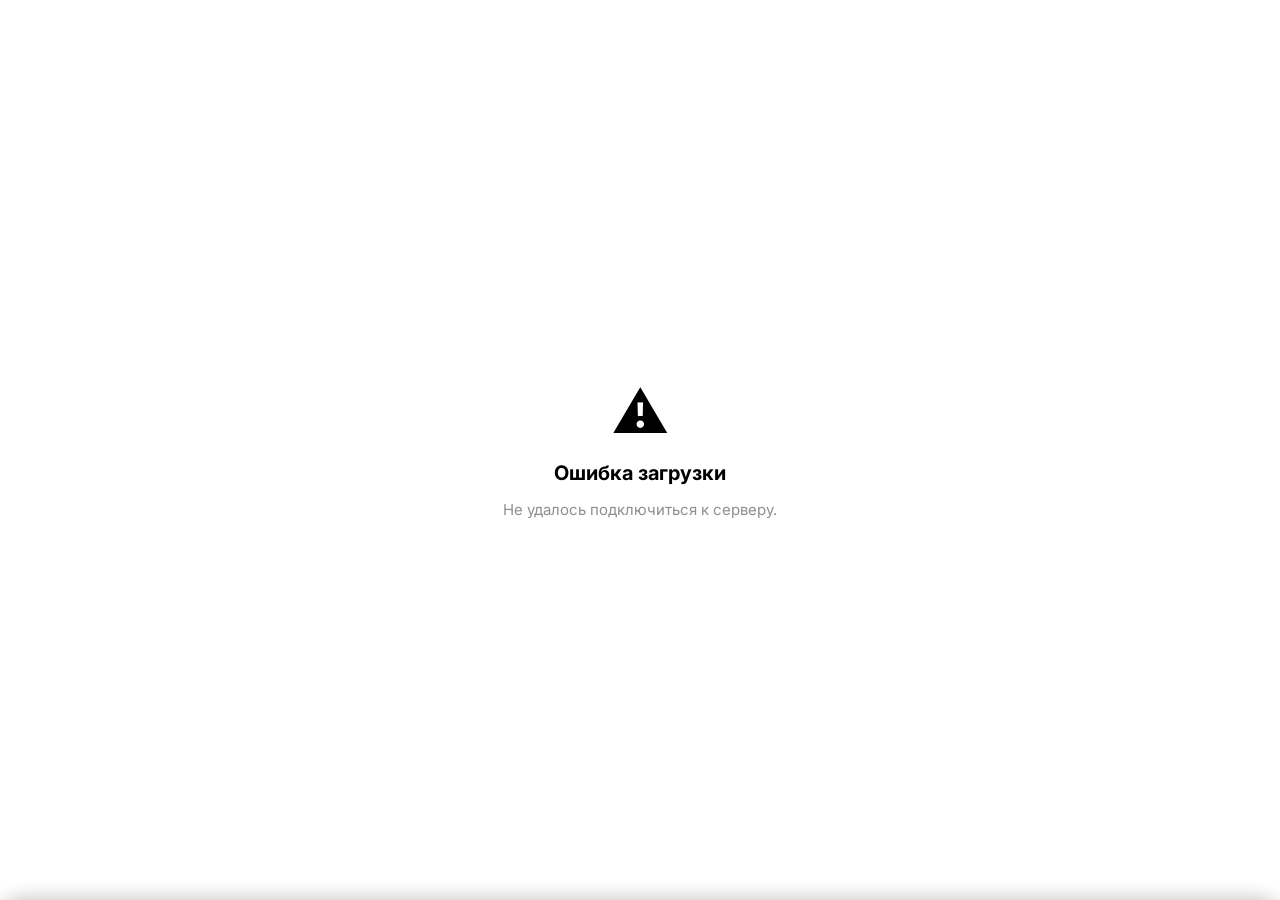
==== commit abc6bd2b: "feat(plinko): restore light theme, polish VIP sheet design" ====
--- a/src/main/resources/static/mini/plinko/index.html
+++ b/src/main/resources/static/mini/plinko/index.html
@@ -9,7 +9,7 @@
 <title>Reef Plinko</title>
 <link rel="preconnect" href="https://fonts.googleapis.com">
 <link rel="stylesheet" href="https://fonts.googleapis.com/css2?family=Inter:wght@400;500;600;700;800&display=swap">
-<link rel="stylesheet" href="style.css?v=25">
+<link rel="stylesheet" href="style.css?v=26">
 <script src="https://telegram.org/js/telegram-web-app.js"></script>
 </head>
 <body>
@@ -150,7 +150,7 @@
 </div>
 
 <script type="module">
-    import { init } from './ui.js?v=25';
+    import { init } from './ui.js?v=26';
     init();
 </script>
 </body>
--- a/src/main/resources/static/mini/plinko/style.css
+++ b/src/main/resources/static/mini/plinko/style.css
@@ -1,59 +1,45 @@
-/* Reef Plinko — Premium redesign v2 */
+/* Reef Plinko — Light theme + glass specular */
 
 * { box-sizing: border-box; margin: 0; padding: 0; }
 
 :root {
-    /* ── Controls (light) */
-    --bg:       #eef0f3;
-    --surface:  #ffffff;
-    --border:   rgba(0, 0, 0, 0.08);
-    --seg-bg:   #e4e6ea;
-    --text:     #111827;
-    --text2:    #6b7280;
-    --accent:   #2563eb;
-    --green:    #16a34a;
-    --red:      #dc2626;
-    --orange:   #ea580c;
-    --gold:     #d97706;
-
-    /* ── Game zone (dark) */
-    --zone-bg:      #0c0e14;
-    --zone-surface: #161923;
-    --zone-border:  rgba(255, 255, 255, 0.07);
-    --zone-text:    rgba(255, 255, 255, 0.90);
-    --zone-text2:   rgba(255, 255, 255, 0.38);
-    --zone-accent:  #60a5fa;
-
-    /* ── Shadows */
-    --shadow-card:  0 1px 2px rgba(0,0,0,0.04), 0 3px 12px rgba(0,0,0,0.06);
-    --shadow-btn:   0 4px 20px rgba(37,99,235,.28), inset 0 1px 0 rgba(255,255,255,0.18);
-    --shadow-sheet: 0 -4px 32px rgba(0,0,0,0.14), inset 0 1px 0 rgba(255,255,255,0.06);
+    --bg:      #f2f2f7;
+    --surface: #ffffff;
+    --border:  #e5e5ea;
+    --seg-bg:  #e5e5ea;
+    --text:    #000000;
+    --text2:   #8e8e93;
+    --accent:  #007aff;
+    --green:   #34c759;
+    --red:     #ff3b30;
+    --orange:  #ff9500;
+    --gold:    #ff9f0a;
 }
 
 html, body {
     height: 100%;
     font-family: 'Inter', -apple-system, system-ui, sans-serif;
-    background: var(--zone-bg);
+    background: var(--bg);
     color: var(--text);
     overflow: hidden;
     user-select: none;
     -webkit-tap-highlight-color: transparent;
 }
 
-/* ── Loading ─────────────────────────────────────────────────────────────── */
+/* ── Loading ────────────────────────────────────────────────────────────── */
 
 #screen-loading {
     display: flex;
     align-items: center;
     justify-content: center;
     height: 100vh;
-    background: var(--zone-bg);
+    background: var(--bg);
 }
 
 .spinner {
-    width: 34px; height: 34px;
-    border: 2.5px solid rgba(255,255,255,0.12);
-    border-top-color: var(--zone-accent);
+    width: 36px; height: 36px;
+    border: 3px solid var(--border);
+    border-top-color: var(--accent);
     border-radius: 50%;
     animation: spin .8s linear infinite;
 }
@@ -71,18 +57,17 @@
     padding: 32px 24px;
     text-align: center;
     gap: 14px;
-    background: var(--zone-bg);
-    color: var(--zone-text);
+    background: var(--surface);
 }
 
 .ob-emoji { font-size: 56px; }
 
-#screen-onboarding h2 { font-size: 20px; font-weight: 700; color: var(--zone-text); }
+#screen-onboarding h2 { font-size: 20px; font-weight: 700; }
 
 #screen-onboarding p {
     font-size: 15px;
-    color: var(--zone-text2);
-    line-height: 1.6;
+    color: var(--text2);
+    line-height: 1.5;
     max-width: 280px;
 }
 
@@ -94,109 +79,78 @@
     height: 100vh;
     max-width: 480px;
     margin: 0 auto;
-    background: var(--zone-bg);
-}
-
-/* ── Game Zone — dark ────────────────────────────────────────────────────── */
+    background: var(--bg);
+}
+
+/* ── Game Zone ───────────────────────────────────────────────────────────── */
 
 #game-zone {
     flex-shrink: 0;
     height: min(62vh, 500px);
     display: flex;
     flex-direction: column;
-    background: var(--zone-bg);
-}
-
-/* ── Topbar ──────────────────────────────────────────────────────────────── */
+    background: var(--bg);
+}
+
+/* ── Header ─────────────────────────────────────────────────────────────── */
 
 #topbar {
     display: flex;
     align-items: center;
     justify-content: space-between;
-    padding: 14px 16px 10px;
+    padding: 12px 16px 10px;
     flex-shrink: 0;
 }
 
 #game-title {
-    font-size: 15px;
+    font-size: 16px;
     font-weight: 700;
-    letter-spacing: -0.2px;
-    color: var(--zone-text);
+    color: var(--text);
 }
 
 #balance-display {
-    font-size: 13px;
+    font-size: 14px;
     font-weight: 600;
-    color: var(--zone-accent);
-    background: rgba(96, 165, 250, 0.12);
-    border-radius: 10px;
+    color: var(--accent);
+    background: rgba(0, 122, 255, 0.09);
+    border-radius: 12px;
     padding: 4px 11px;
-    border: 1px solid rgba(96,165,250,0.15);
-}
-
-/* ── VIP badge (on dark topbar) ─────────────────────────────────────────── */
+}
+
+/* ── VIP badge ───────────────────────────────────────────────────────────── */
 
 .vip-badge-btn {
-    background: rgba(255,255,255,0.05);
-    border: 1px solid rgba(255,255,255,0.12);
-    border-radius: 10px;
+    background: none;
+    border: 1px solid var(--border);
+    border-radius: 12px;
     padding: 4px 10px;
     cursor: pointer;
     font-family: inherit;
-    transition: opacity .15s, background .15s;
-}
-
-.vip-badge-btn:active { opacity: .65; background: rgba(255,255,255,0.09); }
+    transition: opacity .12s, transform .1s;
+}
+
+.vip-badge-btn:active { opacity: .7; transform: scale(.95); }
 
 #vip-badge {
     font-size: 12px;
     font-weight: 600;
-    letter-spacing: .1px;
-    color: rgba(255,255,255,0.50);
-}
-
-/* ── Results strip ───────────────────────────────────────────────────────── */
-
-#results-strip {
-    display: flex;
-    justify-content: center;
-    gap: 5px;
-    padding: 4px 16px;
-    flex-shrink: 0;
-}
-
-.result-dot {
-    width: 7px; height: 7px;
-    border-radius: 50%;
-    background: rgba(255,255,255,0.12);
-    flex-shrink: 0;
-    transition: background .2s, transform .15s;
-}
-
-.result-dot.win     { background: #4ade80; }
-.result-dot.loss    { background: rgba(255,255,255,0.22); }
-.result-dot.jackpot { background: #fbbf24; transform: scale(1.3); }
-.result-dot.push    { background: rgba(255,255,255,0.28); }
-.result-dot.empty   { background: rgba(255,255,255,0.07); }
-
-.result-dot:first-child:not(.empty) { transform: scale(1.45); }
-.result-dot:first-child.jackpot     { transform: scale(1.6); }
-
-/* ── Canvas ──────────────────────────────────────────────────────────────── */
+    letter-spacing: .2px;
+    color: var(--text2);
+}
+
+/* ── Canvas ─────────────────────────────────────────────────────────────── */
 
 #canvas-wrap {
     position: relative;
     flex: 1;
     min-height: 0;
-    margin: 4px 12px 12px;
-    border-radius: 18px;
+    margin: 0 12px 12px;
+    border-radius: 20px;
     overflow: hidden;
-    background: #ffffff;
-    border: 1px solid rgba(255,255,255,0.08);
-    box-shadow:
-        0 12px 40px rgba(0,0,0,0.50),
-        0  2px  8px rgba(0,0,0,0.35),
-        inset 0 1px 0 rgba(255,255,255,0.85);
+    background: var(--surface);
+    border: 0.5px solid var(--border);
+    box-shadow: 0 1px 6px rgba(0,0,0,0.10),
+                inset 0 1px 0 rgba(255,255,255,1);
 }
 
 #plinko-canvas { display: block; width: 100%; height: 100%; }
@@ -205,18 +159,23 @@
 
 #result-bar {
     position: absolute;
-    top: 8px; right: 10px;
+    top: 8px;
+    right: 10px;
     z-index: 10;
     pointer-events: none;
     white-space: nowrap;
-    background: rgba(255,255,255,0.94);
-    border: 1px solid rgba(0,0,0,0.08);
+    background: rgba(255,255,255,0.92);
+    border: 1px solid var(--border);
     border-radius: 20px;
-    padding: 4px 12px;
-    box-shadow: 0 2px 8px rgba(0,0,0,0.10);
+    padding: 4px 11px;
+    display: flex;
+    align-items: center;
+    justify-content: center;
+    box-shadow: 0 1px 6px rgba(0,0,0,0.08),
+                inset 0 1px 0 rgba(255,255,255,1);
     opacity: 0;
-    transform: translateY(-4px) scale(0.93);
-    transition: opacity .18s ease, transform .18s ease, border-color .12s;
+    transform: translateY(-4px) scale(0.92);
+    transition: opacity .18s ease, transform .18s ease, border-color .15s;
 }
 
 #result-bar.visible {
@@ -224,24 +183,52 @@
     transform: translateY(0) scale(1);
 }
 
-#result-bar.bar-win     { border-color: #16a34a44; }
-#result-bar.bar-jackpot { border-color: var(--gold); box-shadow: 0 2px 12px rgba(217,119,6,.25); }
+#result-bar.bar-win     { border-color: var(--green); }
+#result-bar.bar-loss    { border-color: var(--border); }
+#result-bar.bar-jackpot { border-color: var(--gold); box-shadow: 0 1px 10px rgba(255,159,10,.30), inset 0 1px 0 rgba(255,255,255,1); }
 
 #result-text {
     font-size: 12px;
     font-weight: 600;
     color: var(--text2);
-    transition: color .12s;
+    transition: color .15s;
 }
 
 #result-text.neutral { color: var(--text2); font-weight: 500; }
-#result-text.win     { color: #15803d; font-weight: 700; }
+#result-text.win     { color: var(--green); font-weight: 700; }
 #result-text.loss    { color: var(--text2); }
 #result-text.jackpot { color: var(--gold); font-weight: 800; animation: pulse .4s infinite alternate; }
 
-@keyframes pulse { to { transform: scale(1.05); } }
-
-/* ── Controls — light ────────────────────────────────────────────────────── */
+@keyframes pulse { to { transform: scale(1.06); } }
+
+/* ── Results strip ───────────────────────────────────────────────────────── */
+
+#results-strip {
+    display: flex;
+    justify-content: center;
+    gap: 5px;
+    padding: 6px 16px 4px;
+    flex-shrink: 0;
+}
+
+.result-dot {
+    width: 8px; height: 8px;
+    border-radius: 50%;
+    background: var(--border);
+    flex-shrink: 0;
+    transition: background .2s, transform .15s;
+}
+
+.result-dot.win     { background: var(--green); }
+.result-dot.loss    { background: var(--red); }
+.result-dot.jackpot { background: var(--gold); transform: scale(1.25); }
+.result-dot.push    { background: #b0b0b8; }
+.result-dot.empty   { background: var(--border); opacity: 0.4; }
+
+.result-dot:first-child:not(.empty) { transform: scale(1.4); }
+.result-dot:first-child.jackpot     { transform: scale(1.6); }
+
+/* ── Controls scroll ─────────────────────────────────────────────────────── */
 
 #controls {
     flex: 1;
@@ -250,22 +237,32 @@
     scrollbar-width: none;
     display: flex;
     flex-direction: column;
-    gap: 8px;
-    padding: 10px 12px env(safe-area-inset-bottom, 12px);
-    background: var(--bg);
-    border-radius: 24px 24px 0 0;
+    gap: 7px;
+    padding: 8px 12px env(safe-area-inset-bottom, 12px);
 }
 
 #controls::-webkit-scrollbar { display: none; }
 
-/* ── Card ────────────────────────────────────────────────────────────────── */
+/* ── Card — white with glass highlight ───────────────────────────────────── */
 
 .ctrl-card {
     background: var(--surface);
-    border-radius: 16px;
-    padding: 14px 14px;
-    border: 1px solid var(--border);
-    box-shadow: var(--shadow-card);
+    border-radius: 14px;
+    padding: 13px 14px;
+    border: 0.5px solid var(--border);
+    box-shadow: 0 1px 4px rgba(0,0,0,.06),
+                inset 0 1px 0 rgba(255,255,255,1);
+    position: relative;
+}
+
+.ctrl-card::before {
+    content: '';
+    position: absolute;
+    top: 0; left: 12px; right: 12px;
+    height: 1px;
+    background: linear-gradient(90deg, transparent, rgba(255,255,255,0.9), transparent);
+    border-radius: 1px;
+    pointer-events: none;
 }
 
 .card-label {
@@ -273,8 +270,8 @@
     font-weight: 600;
     color: var(--text2);
     text-transform: uppercase;
-    letter-spacing: .5px;
-    margin-bottom: 9px;
+    letter-spacing: .4px;
+    margin-bottom: 8px;
     display: flex;
     align-items: baseline;
     justify-content: space-between;
@@ -294,17 +291,17 @@
     display: flex;
     align-items: center;
     background: var(--bg);
-    border-radius: 12px;
+    border-radius: 10px;
     overflow: hidden;
-    margin-bottom: 10px;
+    margin-bottom: 9px;
 }
 
 .adj-btn {
-    width: 44px; height: 48px;
+    width: 44px; height: 44px;
     background: none;
     border: none;
-    font-size: 22px;
-    font-weight: 400;
+    font-size: 24px;
+    font-weight: 300;
     color: var(--accent);
     cursor: pointer;
     flex-shrink: 0;
@@ -315,15 +312,14 @@
     transition: opacity .1s;
 }
 
-.adj-btn:active { opacity: .45; }
+.adj-btn:active { opacity: .5; }
 
 #bet-input {
     flex: 1;
     min-width: 0;
     text-align: center;
-    font-size: 32px;
+    font-size: 28px;
     font-weight: 800;
-    letter-spacing: -1px;
     font-family: inherit;
     color: var(--text);
     background: none;
@@ -331,13 +327,14 @@
     outline: none;
     padding: 6px 0;
     -moz-appearance: textfield;
+    letter-spacing: -0.5px;
 }
 
 #bet-input::-webkit-outer-spin-button,
 #bet-input::-webkit-inner-spin-button { -webkit-appearance: none; }
 
 .bet-unit {
-    font-size: 18px;
+    font-size: 20px;
     padding-right: 14px;
     flex-shrink: 0;
     color: var(--text2);
@@ -353,18 +350,18 @@
     background: var(--bg);
     border: none;
     border-radius: 9px;
-    font-size: 12px;
+    font-size: 13px;
     font-weight: 700;
     font-family: inherit;
     color: var(--text2);
     cursor: pointer;
-    transition: background .1s, color .1s, transform .08s;
+    transition: background .12s, color .12s, transform .1s;
 }
 
 .mult-btn:active {
     background: var(--accent);
     color: #fff;
-    transform: scale(0.92);
+    transform: scale(0.93);
 }
 
 /* ── Segmented control ───────────────────────────────────────────────────── */
@@ -372,7 +369,7 @@
 .seg-ctrl {
     display: flex;
     background: var(--seg-bg);
-    border-radius: 11px;
+    border-radius: 10px;
     padding: 2px;
     gap: 2px;
 }
@@ -382,7 +379,7 @@
     padding: 7px 4px;
     background: transparent;
     border: none;
-    border-radius: 9px;
+    border-radius: 8px;
     font-size: 12px;
     font-weight: 500;
     font-family: inherit;
@@ -397,10 +394,11 @@
     background: var(--surface);
     color: var(--text);
     font-weight: 600;
-    box-shadow: 0 1px 5px rgba(0,0,0,0.10), 0 0 0 0.5px rgba(0,0,0,0.05);
-}
-
-.seg-btn:disabled { opacity: .32; cursor: default; }
+    box-shadow: 0 1px 4px rgba(0,0,0,.14),
+                inset 0 1px 0 rgba(255,255,255,1);
+}
+
+.seg-btn:disabled { opacity: .35; cursor: default; }
 
 /* ── Throw button ────────────────────────────────────────────────────────── */
 
@@ -408,25 +406,37 @@
     display: block;
     width: 100%;
     padding: 16px;
-    background: linear-gradient(160deg, #3b82f6 0%, #1d4ed8 100%);
+    background: linear-gradient(180deg, #1a91ff 0%, #007aff 100%);
     border: none;
-    border-radius: 16px;
+    border-radius: 14px;
     color: #fff;
-    font-size: 15px;
+    font-size: 16px;
     font-weight: 800;
-    letter-spacing: .6px;
+    letter-spacing: .8px;
     cursor: pointer;
+    transition: background .2s, box-shadow .2s, opacity .15s, transform .1s;
     font-family: inherit;
     flex-shrink: 0;
-    box-shadow: var(--shadow-btn);
-    transition: opacity .15s, transform .1s, background .2s, box-shadow .2s;
+    box-shadow: 0 4px 20px rgba(0,122,255,.38),
+                inset 0 1px 0 rgba(255,255,255,0.28);
+    position: relative;
+    overflow: hidden;
+}
+
+#throw-btn::before {
+    content: '';
+    position: absolute;
+    top: 0; left: 15%; right: 15%;
+    height: 1px;
+    background: linear-gradient(90deg, transparent, rgba(255,255,255,0.5), transparent);
 }
 
 #throw-btn:active { transform: scale(.98); opacity: .9; }
 
 #throw-btn.auto-running {
-    background: linear-gradient(160deg, #ef4444 0%, #b91c1c 100%);
-    box-shadow: 0 4px 20px rgba(185,28,28,.32), inset 0 1px 0 rgba(255,255,255,0.16);
+    background: linear-gradient(180deg, #ff453a 0%, #ff2d20 100%);
+    box-shadow: 0 4px 20px rgba(255,59,48,.42),
+                inset 0 1px 0 rgba(255,255,255,0.28);
 }
 
 #throw-btn.broke {
@@ -449,10 +459,10 @@
     display: flex;
     align-items: center;
     justify-content: space-between;
-    padding: 13px 0;
-}
-
-.toggle-divider { height: 1px; background: var(--border); }
+    padding: 12px 0;
+}
+
+.toggle-divider { height: 0.5px; background: var(--border); }
 
 .toggle-label { font-size: 15px; font-weight: 500; color: var(--text); }
 
@@ -482,21 +492,52 @@
     background: #fff;
     border-radius: 50%;
     transition: transform .22s;
-    box-shadow: 0 1px 4px rgba(0,0,0,0.18), 0 2px 8px rgba(0,0,0,0.10);
+    box-shadow: 0 2px 6px rgba(0,0,0,.22);
 }
 
 .toggle input:checked + .toggle-track { background: var(--green); }
 .toggle input:checked + .toggle-track::after { transform: translateX(20px); }
+
+/* ── Footer buttons ──────────────────────────────────────────────────────── */
+
+.lb-footer {
+    margin-top: 4px;
+    padding-bottom: max(20px, env(safe-area-inset-bottom, 20px));
+    display: flex;
+    gap: 7px;
+}
+
+.link-btn {
+    display: flex;
+    align-items: center;
+    justify-content: center;
+    flex: 1;
+    padding: 14px 16px;
+    background: var(--surface);
+    border: 0.5px solid var(--border);
+    border-radius: 14px;
+    font-family: inherit;
+    font-size: 14px;
+    font-weight: 600;
+    color: var(--text);
+    cursor: pointer;
+    gap: 6px;
+    box-shadow: 0 1px 4px rgba(0,0,0,.06),
+                inset 0 1px 0 rgba(255,255,255,1);
+    transition: opacity .12s, transform .1s;
+}
+
+.link-btn:active { opacity: .7; transform: scale(.98); }
 
 /* ── Auto-spin progress bar ─────────────────────────────────────────────── */
 
 #auto-progress {
     display: none;
     height: 3px;
-    background: var(--seg-bg);
+    background: var(--border);
     border-radius: 2px;
     overflow: hidden;
-    margin-top: -6px;
+    margin-top: -5px;
     flex-shrink: 0;
 }
 
@@ -507,162 +548,6 @@
     border-radius: 2px;
     transition: width .35s linear;
 }
-
-/* ── Footer buttons ──────────────────────────────────────────────────────── */
-
-.lb-footer {
-    margin-top: 2px;
-    padding-bottom: max(20px, env(safe-area-inset-bottom, 20px));
-    display: flex;
-    gap: 8px;
-}
-
-.link-btn {
-    display: flex;
-    align-items: center;
-    justify-content: center;
-    flex: 1;
-    padding: 13px 16px;
-    background: var(--surface);
-    border: 1px solid var(--border);
-    border-radius: 14px;
-    font-family: inherit;
-    font-size: 13px;
-    font-weight: 600;
-    color: var(--text2);
-    cursor: pointer;
-    gap: 6px;
-    box-shadow: var(--shadow-card);
-    transition: opacity .12s, transform .08s;
-}
-
-.link-btn:active { opacity: .65; transform: scale(.97); }
-
-/* ── Bottom sheets (leaderboard + VIP) ──────────────────────────────────── */
-
-#lb-overlay,
-#vip-overlay {
-    position: fixed;
-    inset: 0;
-    z-index: 100;
-    display: flex;
-    align-items: flex-end;
-    pointer-events: none;
-}
-
-#lb-overlay.open,
-#vip-overlay.open { pointer-events: all; }
-
-#lb-backdrop,
-#vip-backdrop {
-    position: absolute;
-    inset: 0;
-    background: rgba(0,0,0,0.55);
-    opacity: 0;
-    transition: opacity .3s;
-    backdrop-filter: blur(4px);
-    -webkit-backdrop-filter: blur(4px);
-}
-
-#lb-overlay.open #lb-backdrop,
-#vip-overlay.open #vip-backdrop { opacity: 1; }
-
-#lb-sheet,
-#vip-sheet {
-    position: relative;
-    width: 100%;
-    background: var(--surface);
-    border-radius: 22px 22px 0 0;
-    box-shadow: var(--shadow-sheet);
-    transform: translateY(100%);
-    transition: transform .32s cubic-bezier(.25,.46,.45,.94);
-    display: flex;
-    flex-direction: column;
-    overflow: hidden;
-}
-
-#lb-sheet  { max-height: 72vh; }
-#vip-sheet { max-height: 84vh; }
-
-#lb-overlay.open  #lb-sheet,
-#vip-overlay.open #vip-sheet { transform: translateY(0); }
-
-#lb-handle,
-#vip-handle {
-    width: 36px; height: 4px;
-    background: var(--seg-bg);
-    border-radius: 2px;
-    margin: 10px auto 0;
-    flex-shrink: 0;
-}
-
-#lb-header,
-#vip-header {
-    display: flex;
-    align-items: center;
-    justify-content: space-between;
-    padding: 12px 16px;
-    border-bottom: 1px solid var(--border);
-    flex-shrink: 0;
-    font-size: 16px;
-    font-weight: 700;
-    color: var(--text);
-}
-
-#lb-close,
-#vip-close {
-    width: 28px; height: 28px;
-    background: var(--bg);
-    border: none;
-    border-radius: 50%;
-    font-size: 14px;
-    color: var(--text2);
-    cursor: pointer;
-    display: flex;
-    align-items: center;
-    justify-content: center;
-    transition: background .12s;
-}
-
-#lb-close:active,
-#vip-close:active { background: var(--seg-bg); }
-
-#lb-content { overflow-y: auto; flex: 1; padding: 14px; }
-
-/* ── Leaderboard content ─────────────────────────────────────────────────── */
-
-.lb-placeholder, .lb-empty {
-    text-align: center;
-    color: var(--text2);
-    padding: 40px 0;
-    font-size: 15px;
-}
-
-.lb-section { margin-bottom: 22px; }
-
-.lb-section-title {
-    font-size: 11px;
-    font-weight: 700;
-    color: var(--text2);
-    text-transform: uppercase;
-    letter-spacing: .6px;
-    margin-bottom: 8px;
-}
-
-.lb-row {
-    display: flex;
-    align-items: center;
-    padding: 10px 12px;
-    background: var(--bg);
-    border-radius: 12px;
-    margin-bottom: 5px;
-    gap: 10px;
-}
-
-.lb-rank { font-size: 16px; min-width: 26px; text-align: center; flex-shrink: 0; }
-.lb-name { flex: 1; font-size: 14px; font-weight: 500; overflow: hidden; text-overflow: ellipsis; white-space: nowrap; color: var(--text); }
-.lb-val  { font-size: 14px; font-weight: 700; color: #15803d; }
-.lb-sub  { font-size: 12px; color: var(--text2); }
 
 /* ── Jackpot flash ───────────────────────────────────────────────────────── */
 
@@ -673,20 +558,138 @@
     pointer-events: none;
     opacity: 0;
     background: radial-gradient(ellipse at center,
-        rgba(251,191,36,0.40) 0%,
-        rgba(217,119,6,0.18) 45%,
+        rgba(255,200,50,0.45) 0%,
+        rgba(255,160,0,0.20) 45%,
         transparent 72%);
 }
 
 #jackpot-flash.active { animation: jackpotBurst .65s ease-out forwards; }
 
 @keyframes jackpotBurst {
-    0%   { opacity: 1; transform: scale(0.94); }
+    0%   { opacity: 1; transform: scale(0.95); }
     30%  { opacity: 1; transform: scale(1.02); }
     100% { opacity: 0; transform: scale(1.06); }
 }
 
-/* ── VIP bottom sheet content ────────────────────────────────────────────── */
+/* ── Bottom sheets ───────────────────────────────────────────────────────── */
+
+#lb-overlay,
+#vip-overlay {
+    position: fixed;
+    inset: 0;
+    z-index: 100;
+    display: flex;
+    align-items: flex-end;
+    pointer-events: none;
+}
+
+#lb-overlay.open,
+#vip-overlay.open { pointer-events: all; }
+
+#lb-backdrop,
+#vip-backdrop {
+    position: absolute;
+    inset: 0;
+    background: rgba(0,0,0,.45);
+    opacity: 0;
+    transition: opacity .3s;
+}
+
+#lb-overlay.open  #lb-backdrop,
+#vip-overlay.open #vip-backdrop { opacity: 1; }
+
+#lb-sheet,
+#vip-sheet {
+    position: relative;
+    width: 100%;
+    background: var(--surface);
+    border-radius: 20px 20px 0 0;
+    box-shadow: 0 -2px 20px rgba(0,0,0,0.12),
+                inset 0 1px 0 rgba(255,255,255,1);
+    transform: translateY(100%);
+    transition: transform .3s cubic-bezier(.32,0,.67,0);
+    display: flex;
+    flex-direction: column;
+    overflow: hidden;
+}
+
+#lb-sheet  { max-height: 72vh; }
+#vip-sheet { max-height: 84vh; }
+
+#lb-overlay.open  #lb-sheet,
+#vip-overlay.open #vip-sheet { transform: translateY(0); }
+
+#lb-handle,
+#vip-handle {
+    width: 40px; height: 4px;
+    background: var(--border);
+    border-radius: 2px;
+    margin: 10px auto 0;
+    flex-shrink: 0;
+}
+
+#lb-header,
+#vip-header {
+    display: flex;
+    align-items: center;
+    justify-content: space-between;
+    padding: 12px 16px;
+    border-bottom: 0.5px solid var(--border);
+    flex-shrink: 0;
+    font-size: 16px;
+    font-weight: 700;
+}
+
+#lb-close,
+#vip-close {
+    background: none;
+    border: none;
+    font-size: 18px;
+    color: var(--text2);
+    cursor: pointer;
+    padding: 0;
+    line-height: 1;
+}
+
+#lb-content { overflow-y: auto; flex: 1; padding: 12px; }
+
+.lb-placeholder, .lb-empty {
+    text-align: center;
+    color: var(--text2);
+    padding: 40px 0;
+    font-size: 15px;
+}
+
+.lb-section { margin-bottom: 20px; }
+
+.lb-section-title {
+    font-size: 11px;
+    font-weight: 700;
+    color: var(--text2);
+    text-transform: uppercase;
+    letter-spacing: .6px;
+    margin-bottom: 8px;
+    padding: 0 2px;
+}
+
+.lb-row {
+    display: flex;
+    align-items: center;
+    padding: 10px 12px;
+    background: var(--bg);
+    border-radius: 10px;
+    margin-bottom: 4px;
+    gap: 10px;
+}
+
+.lb-rank { font-size: 16px; min-width: 26px; text-align: center; flex-shrink: 0; }
+.lb-name { flex: 1; font-size: 14px; font-weight: 500; overflow: hidden; text-overflow: ellipsis; white-space: nowrap; }
+.lb-val  { font-size: 14px; font-weight: 700; color: var(--green); }
+.lb-sub  { font-size: 12px; color: var(--text2); }
+
+/* ══════════════════════════════════════════════════════════════════════════
+   VIP bottom sheet — premium design
+   ══════════════════════════════════════════════════════════════════════════ */
 
 #vip-content {
     overflow-y: auto;
@@ -694,45 +697,79 @@
     padding: 16px;
     display: flex;
     flex-direction: column;
-    gap: 16px;
+    gap: 12px;
     padding-bottom: max(24px, env(safe-area-inset-bottom, 24px));
-}
-
+    background: #f8f8fb;
+}
+
+/* Hero — tier card with gradient backdrop */
 .vip-hero {
+    border-radius: 20px;
+    padding: 28px 20px 22px;
+    text-align: center;
+    position: relative;
+    overflow: hidden;
     display: flex;
     flex-direction: column;
     align-items: center;
-    padding: 22px 16px 18px;
-    border: 1px solid;
-    border-radius: 18px;
-    text-align: center;
-    gap: 4px;
-}
-
-.vip-hero-icon { font-size: 46px; line-height: 1.2; }
+    gap: 3px;
+    /* default: no tier */
+    background: #ffffff;
+    border: 1px solid #e5e5ea;
+}
+
+/* Subtle diagonal gradient overlay behind content */
+.vip-hero::before {
+    content: '';
+    position: absolute;
+    inset: 0;
+    background: var(--hero-grad, none);
+    opacity: .10;
+    pointer-events: none;
+}
+
+.vip-hero-icon {
+    font-size: 52px;
+    line-height: 1;
+    margin-bottom: 4px;
+    position: relative;
+}
 
 .vip-hero-name {
-    font-size: 24px;
+    font-size: 26px;
     font-weight: 800;
     letter-spacing: -.5px;
-    margin-top: 2px;
+    position: relative;
 }
 
 .vip-hero-wager {
     font-size: 13px;
     color: var(--text2);
-    margin-top: 3px;
-}
-
+    margin-top: 4px;
+    position: relative;
+}
+
+/* Section label */
 .vip-section-title {
     font-size: 11px;
     font-weight: 700;
     color: var(--text2);
     text-transform: uppercase;
     letter-spacing: .6px;
-}
-
-.vip-progress-wrap { display: flex; flex-direction: column; gap: 7px; }
+    padding: 0 2px;
+}
+
+/* Progress bar to next tier */
+.vip-progress-wrap {
+    background: #ffffff;
+    border-radius: 14px;
+    padding: 14px 16px;
+    border: 0.5px solid var(--border);
+    box-shadow: 0 1px 3px rgba(0,0,0,.04);
+    display: flex;
+    flex-direction: column;
+    gap: 8px;
+}
 
 .vip-progress-labels {
     display: flex;
@@ -743,17 +780,17 @@
 }
 
 .vip-progress-bar {
-    height: 6px;
+    height: 7px;
     background: var(--bg);
-    border-radius: 3px;
+    border-radius: 4px;
     overflow: hidden;
 }
 
 .vip-progress-fill {
     height: 100%;
-    border-radius: 3px;
+    border-radius: 4px;
     transition: width .5s ease;
-    min-width: 4px;
+    min-width: 5px;
 }
 
 .vip-progress-sub {
@@ -770,33 +807,38 @@
     padding: 6px 0;
 }
 
+/* Cashback period block */
 .vip-cashback-row {
     display: flex;
     align-items: center;
-    gap: 10px;
-    background: var(--bg);
+    gap: 8px;
+    background: #ffffff;
     border-radius: 14px;
-    padding: 14px 16px;
+    padding: 16px;
+    border: 0.5px solid var(--border);
+    box-shadow: 0 1px 3px rgba(0,0,0,.04);
 }
 
 .vip-cashback-cell { flex: 1; text-align: center; }
 
 .vip-cashback-num {
-    font-size: 20px;
+    font-size: 22px;
     font-weight: 800;
     color: var(--text);
     letter-spacing: -.5px;
+    line-height: 1.1;
 }
 
 .vip-cashback-label {
     font-size: 11px;
     color: var(--text2);
     margin-top: 3px;
+    line-height: 1.4;
 }
 
 .vip-cashback-arrow {
     font-size: 16px;
-    color: var(--text2);
+    color: var(--border);
     flex-shrink: 0;
 }
 
@@ -807,36 +849,66 @@
     padding: 12px 0;
 }
 
-.vip-tiers-list { display: flex; flex-direction: column; gap: 7px; }
+/* Tier rows */
+.vip-tiers-list { display: flex; flex-direction: column; gap: 6px; }
 
 .vip-tier-row {
     display: flex;
     align-items: center;
     gap: 12px;
     padding: 13px 14px;
-    background: var(--bg);
+    background: #ffffff;
     border-radius: 14px;
     border: 1px solid transparent;
-}
-
-.vip-tier-icon { font-size: 22px; flex-shrink: 0; width: 28px; text-align: center; }
-
-.vip-tier-info { flex: 1; }
-
-.vip-tier-name { font-size: 15px; font-weight: 700; }
-
-.vip-tier-req { font-size: 12px; color: var(--text2); margin-top: 2px; }
+    box-shadow: 0 1px 3px rgba(0,0,0,.04);
+    transition: border-color .2s;
+    position: relative;
+    overflow: hidden;
+}
+
+/* Subtle tinted left strip for reached tiers */
+.vip-tier-row.reached::before {
+    content: '';
+    position: absolute;
+    left: 0; top: 0; bottom: 0;
+    width: 3px;
+    background: var(--tier-color, transparent);
+    border-radius: 0 2px 2px 0;
+}
+
+.vip-tier-icon {
+    font-size: 24px;
+    flex-shrink: 0;
+    width: 30px;
+    text-align: center;
+}
+
+.vip-tier-info { flex: 1; min-width: 0; }
+
+.vip-tier-name {
+    font-size: 15px;
+    font-weight: 700;
+    line-height: 1.2;
+}
+
+.vip-tier-req {
+    font-size: 12px;
+    color: var(--text2);
+    margin-top: 1px;
+}
 
 .vip-tier-cb {
-    font-size: 18px;
+    font-size: 20px;
     font-weight: 800;
     flex-shrink: 0;
-}
-
+    letter-spacing: -.5px;
+}
+
+/* Footer note */
 .vip-footer-note {
     font-size: 12px;
     color: var(--text2);
     text-align: center;
     line-height: 1.6;
-    padding: 0 8px 4px;
-}
+    padding: 2px 8px 4px;
+}
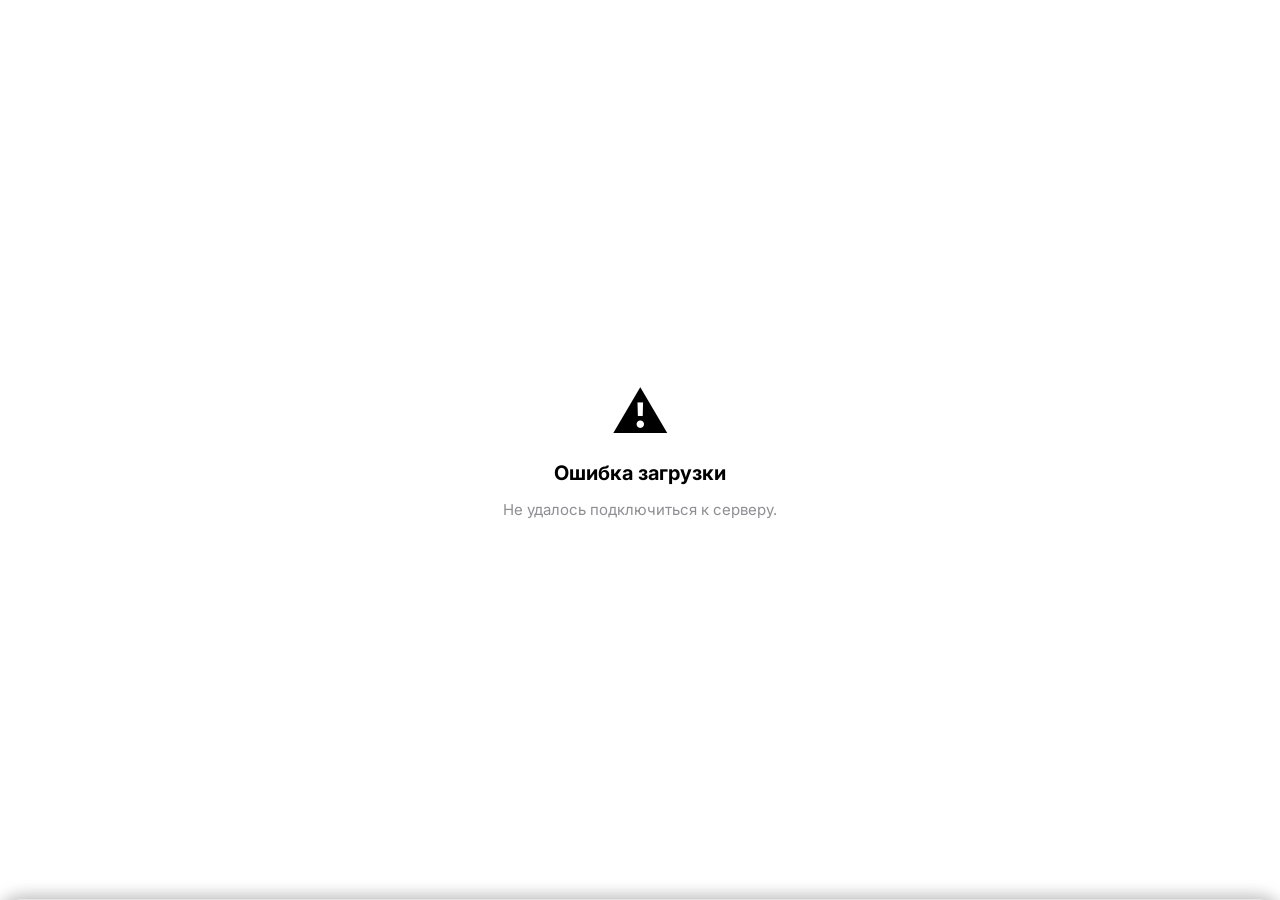
==== commit da61e84f: "feat(mini-app): add The Reef House slot + game selector bottom sheet" ====
--- a/src/main/resources/static/mini/plinko/index.html
+++ b/src/main/resources/static/mini/plinko/index.html
@@ -9,7 +9,7 @@
 <title>Reef Plinko</title>
 <link rel="preconnect" href="https://fonts.googleapis.com">
 <link rel="stylesheet" href="https://fonts.googleapis.com/css2?family=Inter:wght@400;500;600;700;800&display=swap">
-<link rel="stylesheet" href="style.css?v=26">
+<link rel="stylesheet" href="style.css?v=30">
 <script src="https://telegram.org/js/telegram-web-app.js"></script>
 </head>
 <body>
@@ -30,7 +30,7 @@
     <!-- Unified dark game zone: topbar + canvas -->
     <div id="game-zone">
         <div id="topbar">
-            <span id="game-title">🪷 Reef Plinko</span>
+            <button id="game-title-btn" class="game-title-btn">🪷 Reef Plinko <span class="game-title-chevron">›</span></button>
             <button id="vip-btn" class="vip-badge-btn"><span id="vip-badge">🐚 VIP</span></button>
             <span id="balance-display">🐚 <span id="balance-num">0</span></span>
         </div>
@@ -134,6 +134,38 @@
     </div>
 </div>
 
+<!-- Game selector bottom sheet -->
+<div id="gs-overlay">
+    <div id="gs-backdrop"></div>
+    <div id="gs-sheet">
+        <div id="gs-handle"></div>
+        <div id="gs-header">
+            <span>🎮 Выбери игру</span>
+            <button id="gs-close">✕</button>
+        </div>
+        <div id="gs-content">
+            <!-- Plinko card — active (current game) -->
+            <button class="gs-card gs-card--active" id="gs-plinko">
+                <div class="gs-card-icon">🪷</div>
+                <div class="gs-card-body">
+                    <div class="gs-card-name">Reef Plinko</div>
+                    <div class="gs-card-desc">Классический Plinko — шарики, множители, джекпоты</div>
+                </div>
+                <div class="gs-card-badge">Сейчас</div>
+            </button>
+            <!-- Reef House card -->
+            <button class="gs-card" id="gs-slot">
+                <div class="gs-card-icon">🎰</div>
+                <div class="gs-card-body">
+                    <div class="gs-card-name">The Reef House</div>
+                    <div class="gs-card-desc">5 барабанов, 9 линий, бонусные спины с множителем</div>
+                </div>
+                <div class="gs-card-arrow">›</div>
+            </button>
+        </div>
+    </div>
+</div>
+
 <!-- Leaderboard bottom sheet -->
 <div id="lb-overlay">
     <div id="lb-backdrop"></div>
@@ -150,7 +182,7 @@
 </div>
 
 <script type="module">
-    import { init } from './ui.js?v=26';
+    import { init } from './ui.js?v=30';
     init();
 </script>
 </body>
--- a/src/main/resources/static/mini/plinko/style.css
+++ b/src/main/resources/static/mini/plinko/style.css
@@ -102,10 +102,32 @@
     flex-shrink: 0;
 }
 
-#game-title {
+/* Game title as tappable button */
+.game-title-btn {
+    background: none;
+    border: none;
+    padding: 4px 8px;
+    border-radius: 10px;
     font-size: 16px;
     font-weight: 700;
     color: var(--text);
+    cursor: pointer;
+    font-family: inherit;
+    display: flex;
+    align-items: center;
+    gap: 3px;
+    transition: background .12s, opacity .1s;
+}
+.game-title-btn:active { background: rgba(0,0,0,.06); }
+
+.game-title-chevron {
+    font-size: 18px;
+    font-weight: 400;
+    color: var(--text2);
+    transform: rotate(90deg);
+    display: inline-block;
+    margin-left: 1px;
+    line-height: 1;
 }
 
 #balance-display {
@@ -688,198 +710,272 @@
 .lb-sub  { font-size: 12px; color: var(--text2); }
 
 /* ══════════════════════════════════════════════════════════════════════════
-   VIP bottom sheet — premium design
+   VIP bottom sheet — premium redesign
    ══════════════════════════════════════════════════════════════════════════ */
 
 #vip-content {
     overflow-y: auto;
     flex: 1;
-    padding: 16px;
-    display: flex;
-    flex-direction: column;
-    gap: 12px;
-    padding-bottom: max(24px, env(safe-area-inset-bottom, 24px));
-    background: #f8f8fb;
-}
-
-/* Hero — tier card with gradient backdrop */
+    padding: 14px 14px 0;
+    display: flex;
+    flex-direction: column;
+    gap: 10px;
+    padding-bottom: max(28px, env(safe-area-inset-bottom, 28px));
+    background: #f2f2f7;
+}
+
+/* ── Hero card ───────────────────────────────────────────────────────────── */
+
 .vip-hero {
     border-radius: 20px;
-    padding: 28px 20px 22px;
+    padding: 30px 20px 24px;
     text-align: center;
-    position: relative;
-    overflow: hidden;
-    display: flex;
-    flex-direction: column;
-    align-items: center;
-    gap: 3px;
-    /* default: no tier */
-    background: #ffffff;
-    border: 1px solid #e5e5ea;
-}
-
-/* Subtle diagonal gradient overlay behind content */
-.vip-hero::before {
-    content: '';
-    position: absolute;
-    inset: 0;
-    background: var(--hero-grad, none);
-    opacity: .10;
-    pointer-events: none;
+    display: flex;
+    flex-direction: column;
+    align-items: center;
+    background: radial-gradient(ellipse 90% 100px at 50% 0%,
+                    var(--hero-glow, rgba(0,0,0,0)),
+                    var(--hero-bg, #f5f5f7) 68%),
+                var(--hero-bg, #f5f5f7);
+    border: 1px solid var(--hero-border, #e5e5ea);
+    box-shadow: 0 2px 16px var(--hero-shadow, rgba(0,0,0,.06)),
+                inset 0 1px 0 rgba(255,255,255,.95);
 }
 
 .vip-hero-icon {
-    font-size: 52px;
+    font-size: 60px;
     line-height: 1;
-    margin-bottom: 4px;
-    position: relative;
+    margin-bottom: 12px;
 }
 
 .vip-hero-name {
-    font-size: 26px;
+    font-size: 30px;
     font-weight: 800;
-    letter-spacing: -.5px;
-    position: relative;
+    letter-spacing: -.8px;
+    line-height: 1;
+    color: var(--hero-text, var(--text));
 }
 
 .vip-hero-wager {
     font-size: 13px;
-    color: var(--text2);
+    font-weight: 500;
+    color: var(--text2);
+    margin-top: 10px;
+    padding: 5px 16px;
+    background: rgba(255,255,255,.7);
+    border: 0.5px solid rgba(0,0,0,.06);
+    border-radius: 20px;
+    letter-spacing: .1px;
+}
+
+/* ── Section group header ────────────────────────────────────────────────── */
+
+.vip-group {
+    display: flex;
+    flex-direction: column;
+    gap: 6px;
+}
+
+.vip-group-title {
+    font-size: 11px;
+    font-weight: 700;
+    color: var(--text2);
+    text-transform: uppercase;
+    letter-spacing: .7px;
+    padding: 0 4px;
     margin-top: 4px;
-    position: relative;
-}
-
-/* Section label */
-.vip-section-title {
-    font-size: 11px;
-    font-weight: 700;
-    color: var(--text2);
-    text-transform: uppercase;
-    letter-spacing: .6px;
-    padding: 0 2px;
-}
-
-/* Progress bar to next tier */
-.vip-progress-wrap {
-    background: #ffffff;
+}
+
+/* ── Progress card ───────────────────────────────────────────────────────── */
+
+.vip-progress-card {
+    background: #fff;
+    border-radius: 16px;
+    padding: 16px;
+    border: 0.5px solid var(--border);
+    box-shadow: 0 1px 4px rgba(0,0,0,.05),
+                inset 0 1px 0 rgba(255,255,255,1);
+    display: flex;
+    flex-direction: column;
+    gap: 10px;
+}
+
+.vip-progress-heads {
+    display: flex;
+    justify-content: space-between;
+    align-items: center;
+}
+
+.vip-progress-tier {
+    display: flex;
+    align-items: center;
+    gap: 5px;
+    font-size: 13px;
+    font-weight: 700;
+}
+
+.vip-progress-track {
+    height: 9px;
+    background: var(--bg);
+    border-radius: 5px;
+    overflow: hidden;
+}
+
+.vip-progress-fill {
+    height: 100%;
+    border-radius: 5px;
+    min-width: 6px;
+    transition: width .6s cubic-bezier(.34,1.3,.64,1);
+}
+
+.vip-progress-meta {
+    font-size: 12px;
+    color: var(--text2);
+    text-align: center;
+    font-weight: 500;
+}
+
+.vip-max-badge {
+    background: linear-gradient(135deg, #fffbf0, #fff8e0);
+    border: 1px solid #f0d080;
     border-radius: 14px;
     padding: 14px 16px;
-    border: 0.5px solid var(--border);
-    box-shadow: 0 1px 3px rgba(0,0,0,.04);
-    display: flex;
-    flex-direction: column;
-    gap: 8px;
-}
-
-.vip-progress-labels {
-    display: flex;
-    justify-content: space-between;
-    font-size: 12px;
-    font-weight: 600;
-    color: var(--text2);
-}
-
-.vip-progress-bar {
-    height: 7px;
-    background: var(--bg);
-    border-radius: 4px;
-    overflow: hidden;
-}
-
-.vip-progress-fill {
-    height: 100%;
-    border-radius: 4px;
-    transition: width .5s ease;
-    min-width: 5px;
-}
-
-.vip-progress-sub {
-    font-size: 12px;
-    color: var(--text2);
-    text-align: center;
-}
-
-.vip-max-label {
     text-align: center;
     font-size: 14px;
+    font-weight: 700;
+    color: #a06a00;
+    box-shadow: 0 1px 4px rgba(200,133,10,.10),
+                inset 0 1px 0 rgba(255,255,255,1);
+}
+
+/* ── Cashback card ───────────────────────────────────────────────────────── */
+
+.vip-cb-card {
+    background: #fff;
+    border-radius: 16px;
+    border: 0.5px solid var(--border);
+    box-shadow: 0 1px 4px rgba(0,0,0,.05),
+                inset 0 1px 0 rgba(255,255,255,1);
+    overflow: hidden;
+}
+
+.vip-cb-top {
+    display: flex;
+    align-items: stretch;
+}
+
+.vip-cb-col {
+    flex: 1;
+    padding: 16px 14px;
+    display: flex;
+    flex-direction: column;
+    gap: 4px;
+}
+
+.vip-cb-col-label {
+    font-size: 11px;
     font-weight: 600;
-    color: var(--gold);
-    padding: 6px 0;
-}
-
-/* Cashback period block */
-.vip-cashback-row {
-    display: flex;
-    align-items: center;
-    gap: 8px;
-    background: #ffffff;
-    border-radius: 14px;
-    padding: 16px;
-    border: 0.5px solid var(--border);
-    box-shadow: 0 1px 3px rgba(0,0,0,.04);
-}
-
-.vip-cashback-cell { flex: 1; text-align: center; }
-
-.vip-cashback-num {
+    color: var(--text2);
+    text-transform: uppercase;
+    letter-spacing: .4px;
+}
+
+.vip-cb-num {
     font-size: 22px;
     font-weight: 800;
+    letter-spacing: -.6px;
+    line-height: 1.1;
     color: var(--text);
-    letter-spacing: -.5px;
-    line-height: 1.1;
-}
-
-.vip-cashback-label {
-    font-size: 11px;
-    color: var(--text2);
-    margin-top: 3px;
-    line-height: 1.4;
-}
-
-.vip-cashback-arrow {
-    font-size: 16px;
-    color: var(--border);
-    flex-shrink: 0;
-}
-
-.vip-cashback-locked {
+}
+
+.vip-cb-num.earn { color: var(--cb-color, var(--green)); }
+
+.vip-cb-sub {
+    font-size: 12px;
+    color: var(--text2);
+    font-weight: 500;
+}
+
+.vip-cb-divider {
+    width: 0.5px;
+    background: var(--border);
+    flex-shrink: 0;
+    margin: 12px 0;
+}
+
+.vip-cb-bottom {
+    border-top: 0.5px solid var(--border);
+    padding: 10px 14px;
+    display: flex;
+    align-items: center;
+    justify-content: space-between;
+}
+
+.vip-cb-payout-label {
+    font-size: 12px;
+    color: var(--text2);
+    font-weight: 500;
+}
+
+.vip-cb-payout-date {
+    font-size: 12px;
+    font-weight: 700;
+    color: var(--text);
+    background: var(--bg);
+    padding: 3px 10px;
+    border-radius: 8px;
+}
+
+.vip-cb-locked {
+    padding: 20px 16px;
     text-align: center;
-    font-size: 13px;
-    color: var(--text2);
-    padding: 12px 0;
-}
-
-/* Tier rows */
-.vip-tiers-list { display: flex; flex-direction: column; gap: 6px; }
+    font-size: 14px;
+    color: var(--text2);
+    line-height: 1.5;
+}
+
+/* ── Tier list ───────────────────────────────────────────────────────────── */
+
+.vip-tiers-list { display: flex; flex-direction: column; gap: 5px; }
 
 .vip-tier-row {
     display: flex;
     align-items: center;
     gap: 12px;
-    padding: 13px 14px;
-    background: #ffffff;
+    padding: 14px 14px 14px 16px;
+    background: #fff;
     border-radius: 14px;
     border: 1px solid transparent;
     box-shadow: 0 1px 3px rgba(0,0,0,.04);
-    transition: border-color .2s;
     position: relative;
-    overflow: hidden;
-}
-
-/* Subtle tinted left strip for reached tiers */
+}
+
+/* Left accent strip for reached tiers */
+.vip-tier-row.reached {
+    border-color: rgba(0,0,0,.04);
+}
+
 .vip-tier-row.reached::before {
     content: '';
     position: absolute;
-    left: 0; top: 0; bottom: 0;
+    left: 0; top: 8px; bottom: 8px;
     width: 3px;
-    background: var(--tier-color, transparent);
-    border-radius: 0 2px 2px 0;
+    background: var(--tier-accent);
+    border-radius: 0 3px 3px 0;
+}
+
+/* Active tier — solid fill */
+.vip-tier-row.active {
+    background: var(--tier-bg);
+    border-color: var(--tier-border);
+    box-shadow: 0 2px 12px var(--tier-shadow),
+                inset 0 1px 0 rgba(255,255,255,.3);
 }
 
 .vip-tier-icon {
-    font-size: 24px;
-    flex-shrink: 0;
-    width: 30px;
+    font-size: 26px;
+    flex-shrink: 0;
+    width: 32px;
     text-align: center;
 }
 
@@ -889,26 +985,191 @@
     font-size: 15px;
     font-weight: 700;
     line-height: 1.2;
+    color: var(--tier-text, var(--text));
 }
 
 .vip-tier-req {
     font-size: 12px;
-    color: var(--text2);
-    margin-top: 1px;
+    color: var(--tier-sub, var(--text2));
+    margin-top: 2px;
+    font-weight: 500;
+}
+
+.vip-tier-right {
+    display: flex;
+    flex-direction: column;
+    align-items: flex-end;
+    gap: 2px;
+    flex-shrink: 0;
 }
 
 .vip-tier-cb {
-    font-size: 20px;
+    font-size: 18px;
     font-weight: 800;
-    flex-shrink: 0;
-    letter-spacing: -.5px;
-}
-
-/* Footer note */
+    letter-spacing: -.4px;
+    color: var(--tier-text, var(--text));
+}
+
+.vip-tier-check {
+    font-size: 11px;
+    font-weight: 700;
+    color: var(--tier-text, var(--text2));
+    opacity: .7;
+}
+
+/* ── Footer ──────────────────────────────────────────────────────────────── */
+
 .vip-footer-note {
     font-size: 12px;
     color: var(--text2);
     text-align: center;
-    line-height: 1.6;
-    padding: 2px 8px 4px;
-}
+    line-height: 1.65;
+    padding: 4px 12px 8px;
+}
+
+/* ══════════════════════════════════════════════════════════════════════════
+   Game selector bottom sheet
+   ══════════════════════════════════════════════════════════════════════════ */
+
+#gs-overlay {
+    position: fixed;
+    inset: 0;
+    z-index: 100;
+    display: flex;
+    align-items: flex-end;
+    pointer-events: none;
+}
+
+#gs-overlay.open { pointer-events: all; }
+
+#gs-backdrop {
+    position: absolute;
+    inset: 0;
+    background: rgba(0,0,0,.45);
+    opacity: 0;
+    transition: opacity .3s;
+}
+
+#gs-overlay.open #gs-backdrop { opacity: 1; }
+
+#gs-sheet {
+    position: relative;
+    width: 100%;
+    background: var(--surface);
+    border-radius: 20px 20px 0 0;
+    box-shadow: 0 -2px 20px rgba(0,0,0,.12),
+                inset 0 1px 0 rgba(255,255,255,1);
+    transform: translateY(100%);
+    transition: transform .3s cubic-bezier(.32,0,.67,0);
+    display: flex;
+    flex-direction: column;
+    overflow: hidden;
+    padding-bottom: env(safe-area-inset-bottom, 8px);
+}
+
+#gs-overlay.open #gs-sheet { transform: translateY(0); }
+
+#gs-handle {
+    width: 40px; height: 4px;
+    background: var(--border);
+    border-radius: 2px;
+    margin: 10px auto 0;
+    flex-shrink: 0;
+}
+
+#gs-header {
+    display: flex;
+    align-items: center;
+    justify-content: space-between;
+    padding: 12px 16px;
+    border-bottom: 0.5px solid var(--border);
+    flex-shrink: 0;
+    font-size: 16px;
+    font-weight: 700;
+}
+
+#gs-close {
+    background: none;
+    border: none;
+    font-size: 18px;
+    color: var(--text2);
+    cursor: pointer;
+    padding: 0;
+    line-height: 1;
+}
+
+#gs-content {
+    padding: 12px 12px 16px;
+    display: flex;
+    flex-direction: column;
+    gap: 8px;
+}
+
+/* ── Game cards ──────────────────────────────────────────────────────────── */
+
+.gs-card {
+    width: 100%;
+    display: flex;
+    align-items: center;
+    gap: 14px;
+    padding: 14px 14px;
+    background: var(--bg);
+    border: 1.5px solid transparent;
+    border-radius: 16px;
+    cursor: pointer;
+    text-align: left;
+    font-family: inherit;
+    transition: background .15s, border-color .15s, box-shadow .15s, transform .1s;
+}
+
+.gs-card:active { transform: scale(.98); }
+
+.gs-card--active {
+    background: #fff;
+    border-color: var(--accent);
+    box-shadow: 0 2px 12px rgba(0,122,255,.12),
+                inset 0 1px 0 rgba(255,255,255,1);
+}
+
+.gs-card-icon {
+    font-size: 36px;
+    flex-shrink: 0;
+    line-height: 1;
+    width: 48px;
+    text-align: center;
+}
+
+.gs-card-body { flex: 1; min-width: 0; }
+
+.gs-card-name {
+    font-size: 15px;
+    font-weight: 700;
+    color: var(--text);
+    margin-bottom: 3px;
+}
+
+.gs-card--active .gs-card-name { color: var(--accent); }
+
+.gs-card-desc {
+    font-size: 12px;
+    color: var(--text2);
+    line-height: 1.4;
+}
+
+.gs-card-badge {
+    font-size: 11px;
+    font-weight: 700;
+    color: var(--accent);
+    background: rgba(0,122,255,.1);
+    border-radius: 8px;
+    padding: 3px 8px;
+    flex-shrink: 0;
+    white-space: nowrap;
+}
+
+.gs-card-arrow {
+    font-size: 22px;
+    color: var(--text2);
+    font-weight: 400;
+    flex-shrink: 0;
+}
